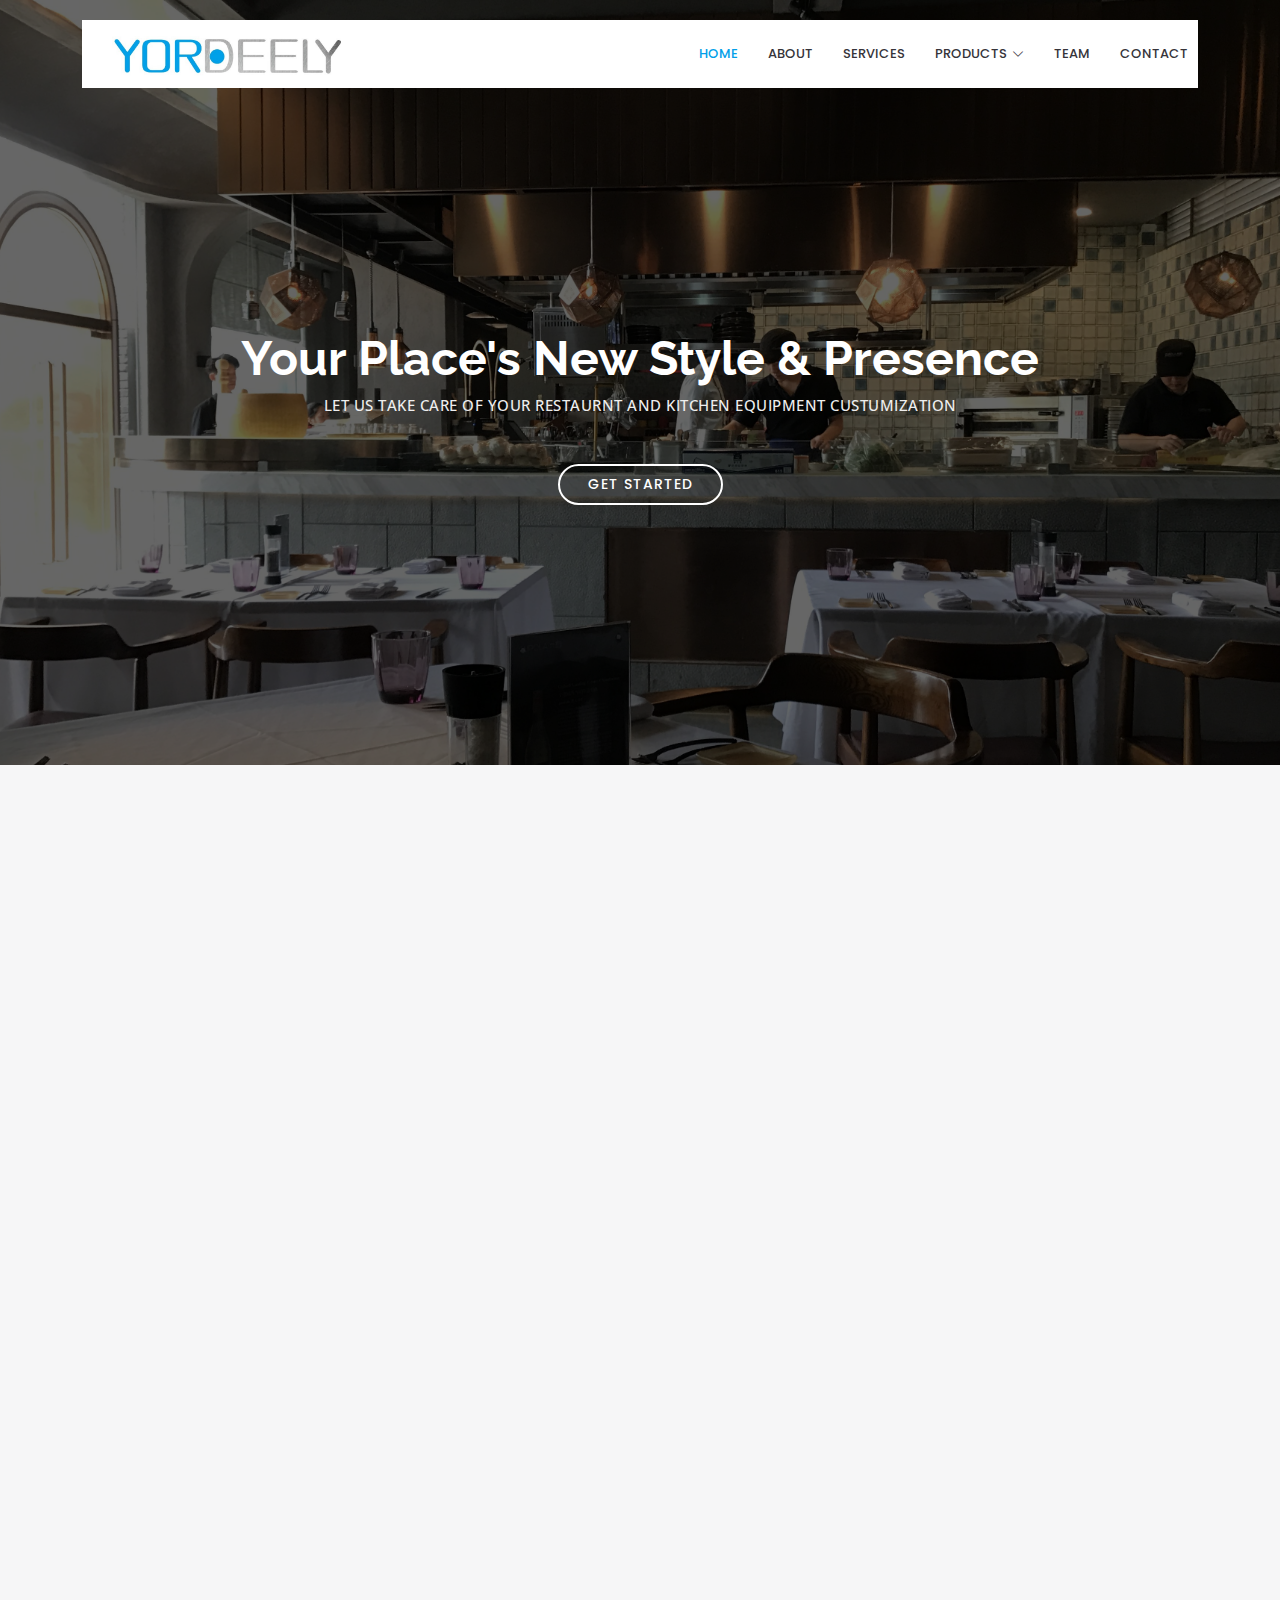
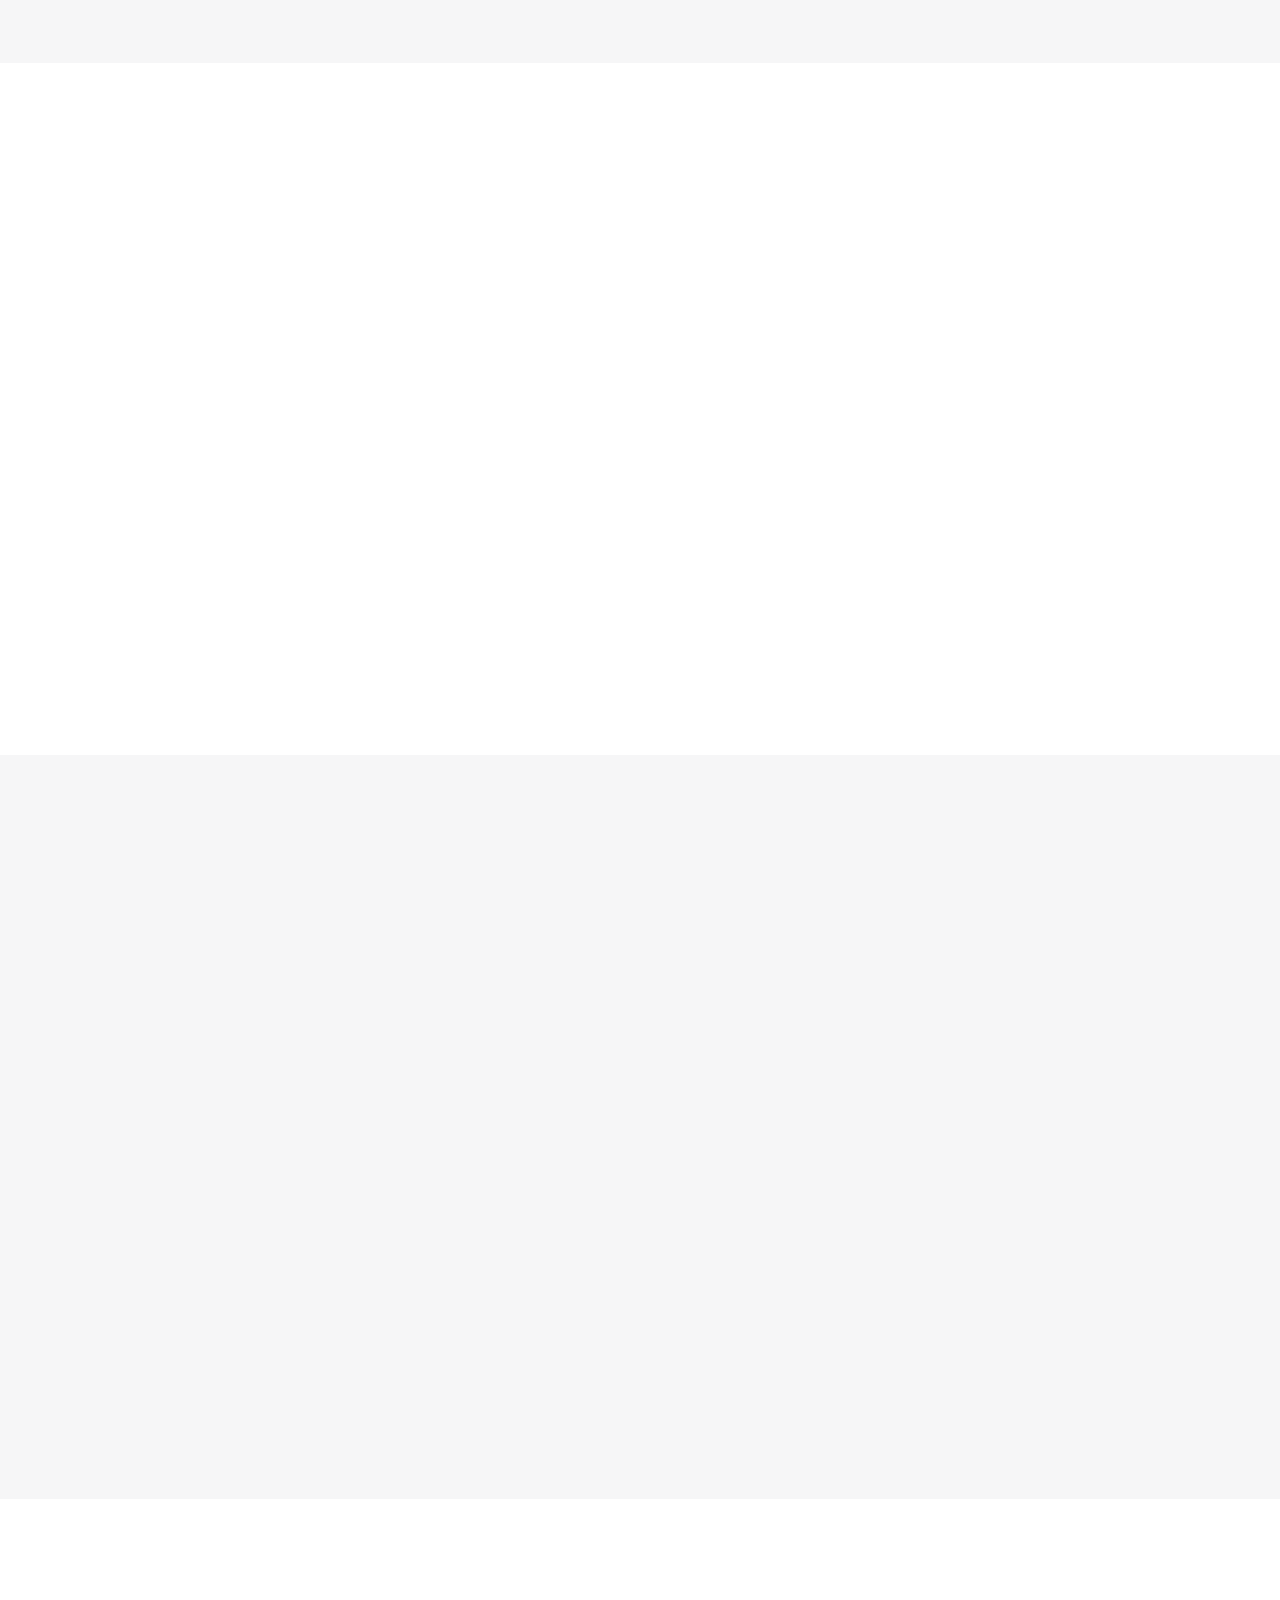
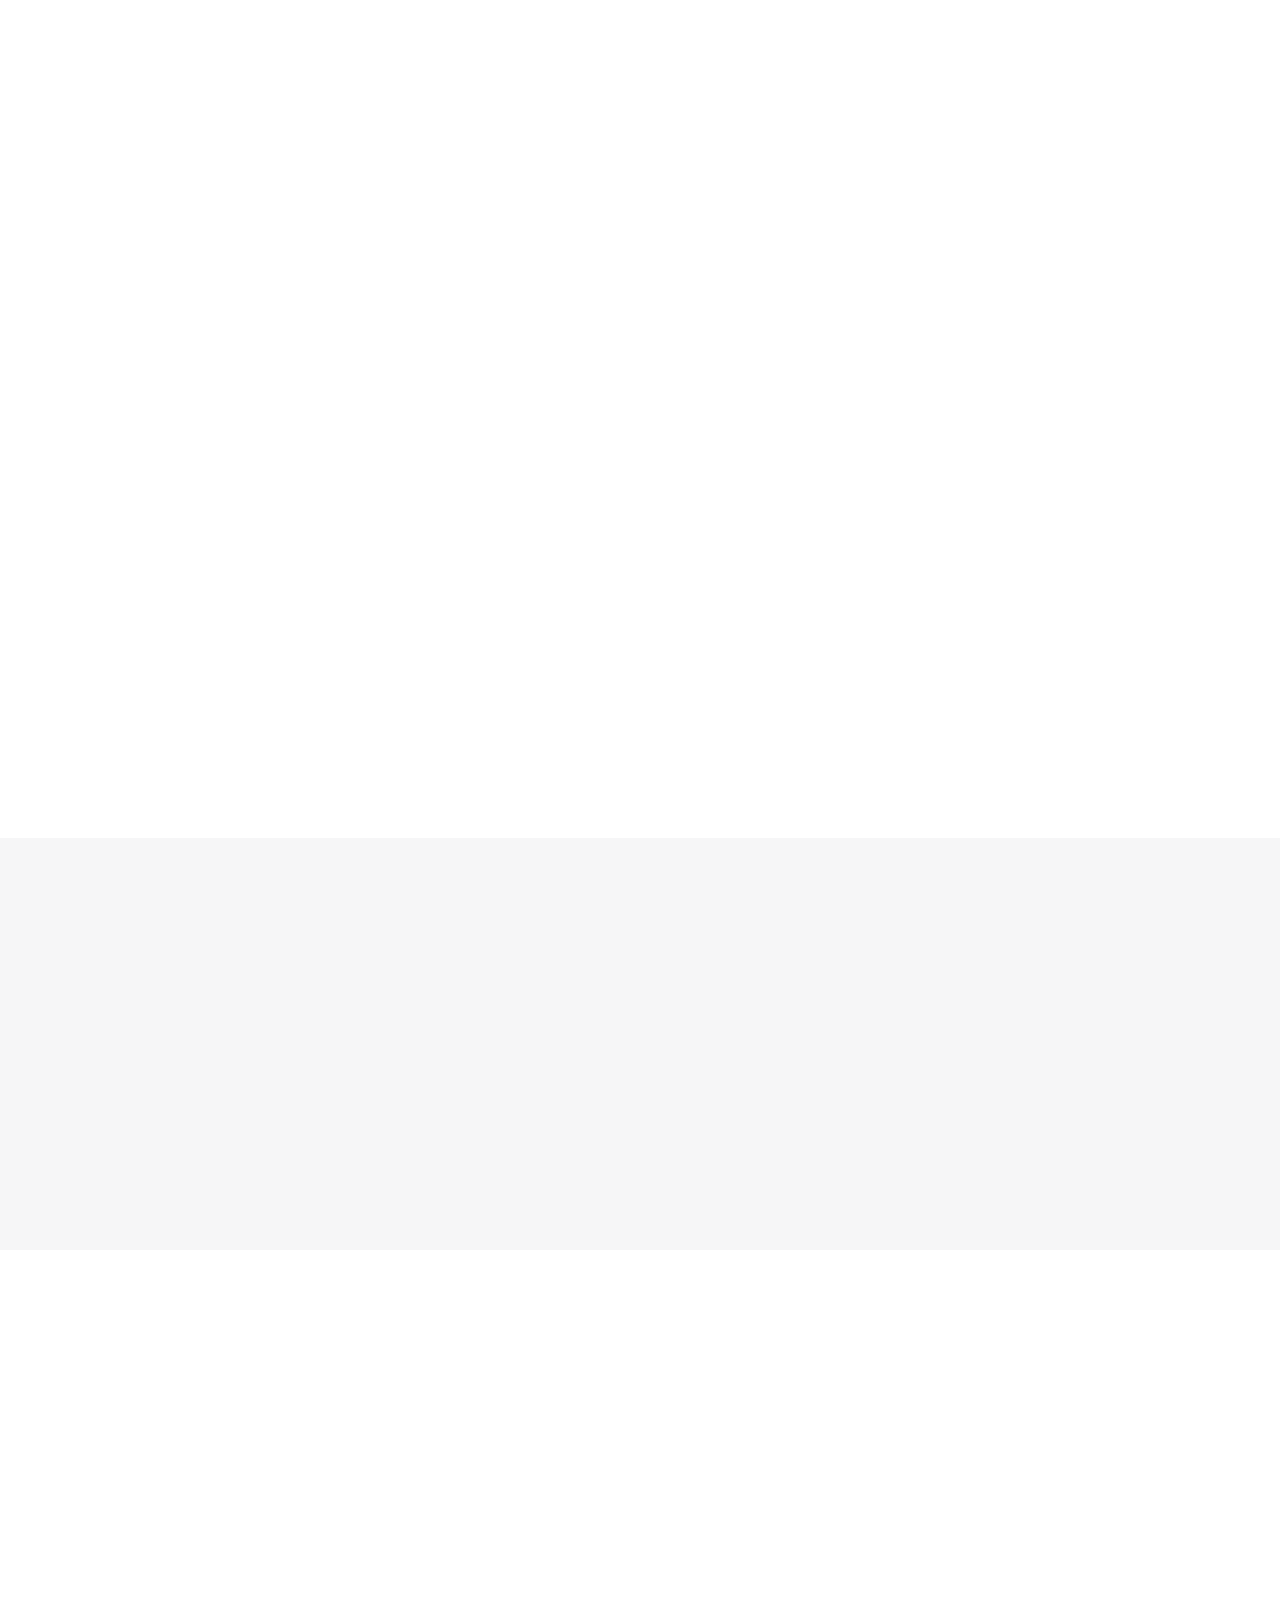
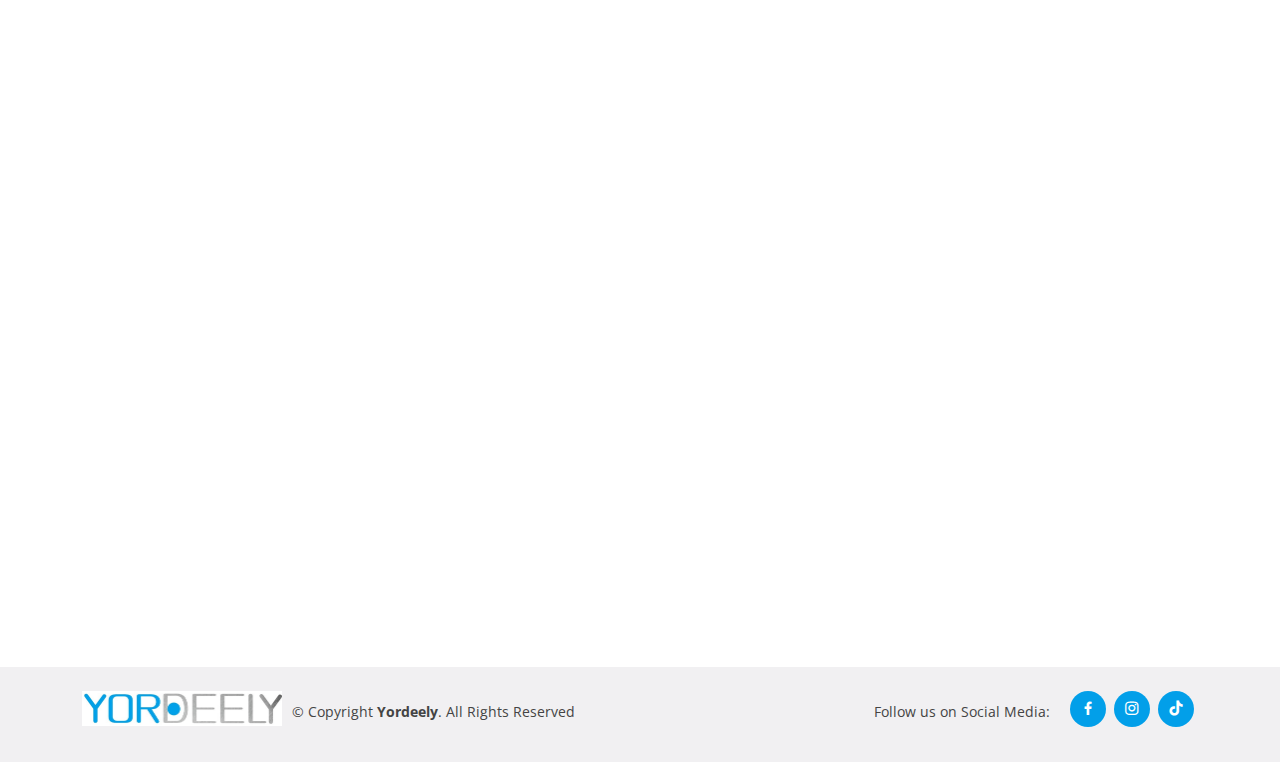
==== index.html @ 2bbc774d "form change" ====
<!DOCTYPE html>
<html lang="en">

<head>
  <meta charset="utf-8">
  <meta content="width=device-width, initial-scale=1.0" name="viewport">

  <title>Yordeely</title>
  <meta content="" name="description">
  <meta content="" name="keywords">

  <!-- Favicons -->
  <link href="assets/img/favicon.png" rel="icon">
  <link href="assets/img/apple-touch-icon.png" rel="apple-touch-icon">

  <!-- Google Fonts -->
  <link href="https://fonts.googleapis.com/css?family=Open+Sans:300,300i,400,400i,600,600i,700,700i|Raleway:300,300i,400,400i,500,500i,600,600i,700,700i|Poppins:300,300i,400,400i,500,500i,600,600i,700,700i" rel="stylesheet">

  <!-- Vendor CSS Files -->
  <link href="assets/vendor/aos/aos.css" rel="stylesheet">
  <link href="assets/vendor/bootstrap/css/bootstrap.min.css" rel="stylesheet">
  <link href="assets/vendor/bootstrap-icons/bootstrap-icons.css" rel="stylesheet">
  <link href="assets/vendor/boxicons/css/boxicons.min.css" rel="stylesheet">
  <link href="assets/vendor/glightbox/css/glightbox.min.css" rel="stylesheet">
  <link href="assets/vendor/remixicon/remixicon.css" rel="stylesheet">
  <link href="assets/vendor/swiper/swiper-bundle.min.css" rel="stylesheet">

  <!-- Template Main CSS File -->
  <link href="assets/css/style.css" rel="stylesheet">

</head>

<body>

  <!-- ======= Header ======= -->
  <header id="header" class="fixed-top d-flex align-items-center">
    <div class="container">
      <div class="header-container d-flex align-items-center justify-content-between">
        <div class="logo">
          <!-- Uncomment below if you prefer to use an image logo -->
          <a href="index.html"><img src="assets/img/logo.jpg" alt="" class="img-fluid"></a>
        </div>

        <nav id="navbar" class="navbar">
          <ul>
            <li><a class="nav-link scrollto active" href="#hero">Home</a></li>
            <li><a class="nav-link scrollto" href="#about">About</a></li>
            <li><a class="nav-link scrollto" href="#services">Services</a></li>
            <li class="dropdown"><a href="#products"><span>Products</span> <i class="bi bi-chevron-down"></i></a>
              <ul>
                <li><a href="smart-sauce-station.html">Smart Sauce Station</a></li>
                <li><a href="vertical-open-air-cooler.html">Vertical Open Air Cooler</a></li>
                <li><a href="glass-door-refrigeration.html">Glass Door Refrigeration</a></li>
                <li><a href="smart-fume-free-table.html">Smart Fume-Free Table</a></li>
                <li><a href="ice-makes.html">Ice Makes</a></li>
                <li><a href="refrigerator.html">Refrigerator</a></li>
              </ul>
            </li>
            <li><a class="nav-link scrollto" href="#team">Team</a></li>
            <li><a class="nav-link scrollto" href="#contact">Contact</a></li>
          </ul>
          <i class="bi bi-list mobile-nav-toggle"></i>
        </nav><!-- .navbar -->

      </div><!-- End Header Container -->
    </div>
  </header><!-- End Header -->

  <!-- ======= Hero Section ======= -->
  <section id="hero" class="d-flex align-items-center">
    <div class="container text-center position-relative" data-aos="fade-in" data-aos-delay="200">
      <h1>Your Place's New Style & Presence</h1>
      <h2>Let us take care of your restaurnt and kitchen equipment custumization</h2>
      <a href="#about" class="btn-get-started scrollto">Get Started</a>
    </div>
  </section>
  <!-- Hero Secion End -->

  <main id="main">

    <!-- About Section -->
    <section id="about" class="about section-bg">

      <!-- Section Title -->
      <div class="container section-title" data-aos="fade-up">
        <h2 style="text-align: left;">About</h2>
        <p><span>Find Out More</span> <span class="description-title">About Us</span></p>
      </div><!-- End Section Title -->

      <div class="container">

        <div class="row gy-3">
          <div class="col-lg-5" data-aos="fade-up" data-aos-delay="100">
            <div class="portfolio-details-slider swiper">
              <div class="swiper-wrapper align-items-center">
                <div class="swiper-slide">
                  <img src="assets/img/about/1.JPG" alt="" class="img-fluid">
                </div>
                <div class="swiper-slide">
                  <img src="assets/img/about/2.jpg" alt="" class="img-fluid">
                </div>
                <div class="swiper-slide">
                  <img src="assets/img/about/3.jpg" alt="" class="img-fluid">
                </div>
              </div>
              <div class="swiper-pagination" style="margin-top: 20px; position: relative;"></div>
            </div>
          </div>

          <div class="col-lg-6 d-flex flex-column justify-content-center" data-aos="fade-up" data-aos-delay="200">
            <div class="about-content ps-0 ps-lg-3">
              <h3>Yordeely: Tailored Restaurant Appliances for Culinary Excellence</h3>
              <p class="fst-italic">
                Our company specializes in advanced dining solutions tailored for hotpot and BBQ restaurants, focusing on areas such as food safety, environmental sustainability, and labor cost optimization.
              </p>
              <ul>
                <li>
                  <i class="bi bi-diagram-3"></i>
                  <div>
                    <h4>Discover a world of possibilities with our diverse range of categories, each designed to elevate your kitchen's performance and style.</h4>
                  </div>
                </li>
                <li>
                  <i class="bi bi-columns"></i>
                  <div>
                    <h4>Unlock endless possibilities with our extensive customization options, tailored to meet your unique culinary needs.</h4>
                  </div>
                </li>
              </ul>
              <p>
                Yordeely specializes in providing top-tier, customized restaurant appliances that cater to the unique needs of culinary professionals. 
                Our comprehensive range of high-quality equipment, paired with extensive customization options, ensures that every kitchen achieves its maximum potential. 
                Elevate your culinary creations with Yordeely, where precision and innovation meet.
              </p>
            </div>
          </div>
          
        </div>
      </div>

    </section><!-- /About Section -->

    <!-- ======= Why Us Section ======= -->
    <section id="why-us" class="why-us">
      <div class="container">

        <div class="row">
          <div class="col-lg-4 d-flex align-items-stretch" data-aos="fade-right">
            <div class="content">
              <h3>Why Choose Yordeely ?</h3>
              <p>
                Our products meet rigorous international standards including 3C, UL, and CE certifications. Additionally,
                our production and service procedures are ISO 9001 certified, ensuring adherence to global quality and service benchmarks.
                Our products have gained recognition in the international market,
                having been successfully exported to the USA, UK, Japan, Australia, and numerous other countries,
                earning acclaim for their quality and performance.
              </p>
            </div>
          </div>
          <div class="col-lg-8 align-items-stretch">
            <div class="container section-title" data-aos="fade-up">
              <h2 style="text-align: left;">Our Clients</h2>
            </div>
            <div class="clients d-flex flex-row justify-content-evenly mb-2" data-aos="fade-up" data-aos-delay="100">
              <div class="p-2"><img src="assets/img/clients/1.jpg" alt="" class="img-fluid"></div>
              <div class="p-2"><img src="assets/img/clients/2.jpg" alt="" class="img-fluid"></div>
              <div class="p-2"><img src="assets/img/clients/3.jpg" alt="" class="img-fluid"></div>
              <div class="p-2"><img src="assets/img/clients/4.jpg" alt="" class="img-fluid"></div>
            </div>
            <div class="clients d-flex flex-row justify-content-evenly mb-2" data-aos="fade-up" data-aos-delay="100">
              <div class="p-2"><img src="assets/img/clients/5.jpg" alt="" class="img-fluid"></div>
              <div class="p-2"><img src="assets/img/clients/6.jpg" alt="" class="img-fluid"></div>
              <div class="p-2"><img src="assets/img/clients/7.jpg" alt="" class="img-fluid"></div>
              <div class="p-2"><img src="assets/img/clients/8.jpg" alt="" class="img-fluid"></div>
            </div>
            <div class="clients d-flex flex-row justify-content-evenly mb-2" data-aos="fade-up" data-aos-delay="100">
              <div class="p-2"><img src="assets/img/clients/9.jpg" alt="" class="img-fluid"></div>
              <div class="p-2"><img src="assets/img/clients/10.jpg" alt="" class="img-fluid"></div>
              <div class="p-2"><img src="assets/img/clients/11.jpg" alt="" class="img-fluid"></div>
              <div class="p-2"><img src="assets/img/clients/12.jpg" alt="" class="img-fluid"></div>
            </div>
            <div class="clients d-flex flex-row justify-content-evenly mb-2" data-aos="fade-up" data-aos-delay="100">
              <div class="p-2"><img src="assets/img/clients/13.jpg" alt="" class="img-fluid"></div>
              <div class="p-2"><img src="assets/img/clients/14.jpg" alt="" class="img-fluid"></div>
            </div>
          </div>
      </div>
    </section><!-- End Why Us Section -->

    <!-- ======= Services Section ======= -->
    <section id="services" class="services section-bg">
      <div class="container">

        <div class="row">
          <div class="col-lg-4">
            <div class="section-title" data-aos="fade-right">
              <h2 style="text-align: left;">Services</h2>
              <p>We have Comprehensive Solutions for Every Culinary Need for Crafting Culinary Excellence with Precision and Innovation.</p>
            </div>
            <div class="col-lg-12" data-aos="fade-up" data-aos-delay="100">
              <div class="portfolio-details-slider swiper">
                <div class="swiper-wrapper align-items-center">
                  <div class="swiper-slide">
                    <img src="assets/img/services/1.jpg" alt="" class="img-fluid">
                  </div>
                  <div class="swiper-slide">
                    <img src="assets/img/services/2.jpg" alt="" class="img-fluid">
                  </div>
                </div>
                <div class="swiper-pagination" style="margin-top: 20px; position: relative;"></div>
              </div>
            </div>
          </div>

          <div class="col-lg-8">
            <div class="row">
              <div class="col-md-6 d-flex align-items-stretch">
                <div class="icon-box" data-aos="zoom-in" data-aos-delay="100">
                  <div class="icon"><i class="bi bi-command"></i></div>
                  <h4><a href="">Concept Design</a></h4>
                  <p>Transforming your vision into a reality through drafting and presenting ideas in a creative way.</p>
                </div>
              </div>

              <div class="col-md-6 d-flex align-items-stretch mt-4 mt-lg-0">
                <div class="icon-box" data-aos="zoom-in" data-aos-delay="200">
                  <div class="icon"><i class="bi bi-puzzle"></i></div>
                  <h4><a href="">Engineering</a></h4>
                  <p>Crafting your concept to a perfection to expert Electric, Mechanical and Fabrication Engineering.</p>
                </div>
              </div>

              <div class="col-md-6 d-flex align-items-stretch mt-4">
                <div class="icon-box" data-aos="zoom-in" data-aos-delay="300">
                  <div class="icon"><i class="bi bi-fan"></i></div>
                  <h4><a href="">Manufacturing</a></h4>
                  <p>Manufacturing your ideas to perfection with latest machinery, technology and expert fabrication bringing your vision to life.</p>
                </div>
              </div>

              <div class="col-md-6 d-flex align-items-stretch mt-4">
                <div class="icon-box" data-aos="zoom-in" data-aos-delay="400">
                  <div class="icon"><i class="bx bx-world"></i></div>
                  <h4><a href="">Shipping Logistics</a></h4>
                  <p>The Prices of our products do not include cost of Shipping.</p>
                </div>
              </div>

            </div>
          </div>
        </div>

      </div>
    </section><!-- End Services Section -->

    <!-- ======= Portfolio Section ======= -->
    <section id="products" class="portfolio">
      <div class="container">

        <div class="section-title" data-aos="fade-left">
          <h2 style="text-align: left;">Products</h2>
          <p>An Extensive Range of Products for Every Culinary Ambition.</p>
          <p><strong>Click title for more information.</strong></p>
        </div>

        <div class="row portfolio-container" data-aos="fade-up" data-aos-delay="200">

          <div class="col-lg-4 col-md-6 portfolio-item filter-app">
            <div class="portfolio-wrap">
              <img src="assets/img/portfolio/portfolio-1.jpg" class="img-fluid" alt="">
              <div class="portfolio-info">
                <div class="portfolio-links">
                  <a href="assets/img/portfolio/portfolio-1.jpg" data-gallery="portfolioGallery" class="portfolio-lightbox" title="Smart Sauce Station"><i class="bx bx-plus"></i></a>
                </div>
              </div>
            </div>
            <a href="smart-sauce-station.html" title="More Details"><h4>Smart Sauce Station</h4></a>
          </div>

          <div class="col-lg-4 col-md-6 portfolio-item filter-app">
            <div class="portfolio-wrap">
              <img src="assets/img/portfolio/portfolio-2.jpg" class="img-fluid" alt="">
              <div class="portfolio-info">
                <div class="portfolio-links">
                  <a href="assets/img/portfolio/portfolio-2.jpg" data-gallery="portfolioGallery" class="portfolio-lightbox" title="Vertical Open Air Cooler"><i class="bx bx-plus"></i></a>
                </div>
              </div>
            </div>
            <a href="vertical-open-air-cooler.html" title="More Details"><h4>Vertical Open Air Cooler</h4></a>
          </div>

          <div class="col-lg-4 col-md-6 portfolio-item filter-app">
            <div class="portfolio-wrap">
              <img src="assets/img/portfolio/portfolio-3.jpg" class="img-fluid" alt="">
              <div class="portfolio-info">
                <div class="portfolio-links">
                  <a href="assets/img/portfolio/portfolio-3.jpg" data-gallery="portfolioGallery" class="portfolio-lightbox" title="Glass Door Refrigeration"><i class="bx bx-plus"></i></a>
                </div>
              </div>
            </div>
            <a href="glass-door-refrigeration.html" title="More Details"><h4>Glass Door Refrigeration</h4></a>
          </div>

          <div class="col-lg-4 col-md-6 portfolio-item filter-card">
            <div class="portfolio-wrap">
              <img src="assets/img/portfolio/portfolio-4.jpg" class="img-fluid" alt="">
              <div class="portfolio-info">
                <div class="portfolio-links">
                  <a href="assets/img/portfolio/portfolio-4.jpg" data-gallery="portfolioGallery" class="portfolio-lightbox" title="Smart Fume-Free Table"><i class="bx bx-plus"></i></a>
                </div>
              </div>
            </div>
            <a href="smart-fume-free-table.html" title="More Details"><h4>Smart Fume-Free Table</h4></a>
          </div>

          <div class="col-lg-4 col-md-6 portfolio-item filter-app">
            <div class="portfolio-wrap">
              <img src="assets/img/portfolio/portfolio-5.jpg" class="img-fluid" alt="">
              <div class="portfolio-info">
                <div class="portfolio-links">
                  <a href="assets/img/portfolio/portfolio-5.jpg" data-gallery="portfolioGallery" class="portfolio-lightbox" title="Ice Makes"><i class="bx bx-plus"></i></a>
                </div>
              </div>
            </div>
            <a href="ice-makes.html" title="More Details"><h4>Ice Makes</h4></a>
          </div>

          <div class="col-lg-4 col-md-6 portfolio-item filter-app">
            <div class="portfolio-wrap">
              <img src="assets/img/portfolio/portfolio-6.jpg" class="img-fluid" alt="">
              <div class="portfolio-info">
                <div class="portfolio-links">
                  <a href="assets/img/portfolio/portfolio-6.jpg" data-gallery="portfolioGallery" class="portfolio-lightbox" title="Refrigerator"><i class="bx bx-plus"></i></a>
                </div>
              </div>
            </div>
            <a href="refrigerator.html" title="More Details"><h4>Refrigerator</h4></a>
          </div>

        </div>

      </div>
    </section><!-- End Portfolio Section -->

    <!-- ======= Team Section ======= -->
    <section id="team" class="team section-bg">
      <div class="container">

        <div class="row">
          <div class="col-lg-4">
            <div class="section-title" data-aos="fade-right">
              <h2 style="text-align: left;">Team</h2>
              <p>A Dedicated Team Driving Culinary Innovation and Excellence.</p>
            </div>
          </div>
          
          <div class="col-lg-8">
            <div class="row">
              <div class="col-lg-6">
                <div class="member" data-aos="zoom-in" data-aos-delay="100">
                  <div class="pic"><img src="assets/img/team/team-1.jpg" class="img-fluid" alt=""></div>
                  <div class="member-info">
                    <h4>Hisen Li</h4>
                    <span>General Manager</span>
                  </div>
                </div>
              </div>

              <div class="col-lg-6 mt-4 mt-lg-0">
                <div class="member" data-aos="zoom-in" data-aos-delay="200">
                  <div class="pic"><img src="assets/img/team/team-2.jpg" class="img-fluid" alt=""></div>
                  <div class="member-info">
                    <h4>Zenia Zeng</h4>
                    <span>Deputy General Manager</span>
                  </div>
                </div>
              </div>

            </div>

          </div>
        </div>

      </div>
    </section><!-- End Team Section -->

    <!-- ======= Contact Section ======= -->
    <section id="contact" class="contact">
      <div class="container">
        <div class="row">
          <div class="col-lg-4" data-aos="fade-right">
            <div class="section-title">
              <h2 style="text-align: left;">Contact</h2>
              <p>Reach Out to Us for Tailored Culinary Solutions and Support</p>
            </div>
          </div>

          <div class="col-lg-8" data-aos="fade-up" data-aos-delay="100">
            <div class="info mt-4">
              <i class="bi bi-geo-alt"></i>
              <h4>Location:</h4>
              <p>Building 2, Guoyuan Port National Logistics Hub,<br>Liangjiang New Area, Chongqing, China</p>
            </div>
            <div class="info mt-4">
              <i class="bi bi-envelope"></i>
              <h4>Email:</h4>
              <p>haishengli@gmail.com / zengchuijiao@gmail.com / yordeely@gmail.com</p>
            </div>
            <div class="row">
              <div class="col-lg-6 mt-4">
                <div class="info">
                  <i class="bi bi-phone"></i>
                  <h4>Call / Whatsapp:</h4>
                  <p>+83 183 7566 8525</p>
                </div>
              </div>
              <div class="col-lg-6">
                <div class="info w-100 mt-4">
                  <i class="bi bi-wechat"></i>
                  <h4>Wechat:</h4>
                  <p>+83 183 7566 8525</p>
                </div>
              </div>
            </div>

            <form onsubmit="EmailSend(); reset(); return false;" class="php-email-form mt-4">
              <div class="row">
                <div class="col-md-6 form-group">
                  <input type="text" name="name" class="form-control" id="name" placeholder="Your Name" required>
                </div>
                <div class="col-md-6 form-group mt-3 mt-md-0">
                  <input type="phone-number" class="form-control" name="phone-number" id="phone-number" placeholder="Your Phone Number" required>
                </div>
              </div>
              <div class="form-group mt-3">
                <input type="email" class="form-control" name="email" id="email" placeholder="Your Email" required>
              </div>
              <div class="form-group mt-3">
                <input type="text" class="form-control" name="subject" id="subject" placeholder="Subject" required>
              </div>
              <div class="form-group mt-3">
                <textarea class="form-control" name="message" rows="5" placeholder="Message" required></textarea>
              </div>
              <div class="text-center"><button type="submit">Send Message</button></div>
            </form>
            <script>
              function EmailSend(){
                Email.send({
                SecureToken : "2176b9a8-fbfd-4f5e-92ec-410b8406123b",
                To : 'htalwar2308@gmail.com',
                From : "yordeely forms",
                Subject : document.getElementById("subject").value,
                Body : "Name: "+ document.getElementById("name").value + 
                       "<br> Phone Number: "+ document.getElementById("phone-number").value +
                       "<br> Email: "+ document.getElementById("email").value +
                       "<br> message: "+ document.getElementById("message").value
                }).then(
                  message => alert("Form Submitted Succesfully")
                );
              }
            </script>
          </div>
        </div>

      </div>
    </section>
    <!-- End Contact Section -->

  </main><!-- End #main -->

  <!-- ======= Footer ======= -->
  <footer id="footer">
    
    <div class="container d-md-flex py-4">

      <div class="logo-footer">
        <a href="index.html"><img src="assets/img/logo.jpg" style="display: block; margin-left: auto; margin-right: auto;" width="200px" alt="" class="img-fluid"></a>
      </div>

      <div class="me-md-auto text-center text-md-start">
        <div class="copyright" style="margin: 10px;">
          &copy; Copyright <strong><span>Yordeely</span></strong>. All Rights Reserved
        </div>
      </div>
      <div class="d-flex justify-content-center">
        <p style="margin-top: 10px; margin-right: 20px;">Follow us on Social Media:</p>
      </div>
      <div class="social-links text-center text-md-right pt-3 pt-md-0">
        <a href="https://www.facebook.com/profile.php?id=61560821978481" class="facebook"><i class="bx bxl-facebook"></i></a>
        <a href="https://www.instagram.com/lihaisheng24?igsh=cjZubGo4OW1qc2E%3D&utm_source=qr" class="instagram"><i class="bx bxl-instagram"></i></a>
        <a href="https://www.tiktok.com/@yordeely?is_from_webapp=1&sender_device=pc" class="tiktok"><i class="bx bxl-tiktok"></i></a>
      </div>
    </div>
  </footer><!-- End Footer -->

  <a href="#" class="back-to-top d-flex align-items-center justify-content-center"><i class="bi bi-arrow-up-short"></i></a>

  <!-- Vendor JS Files -->
  <script src="assets/vendor/purecounter/purecounter_vanilla.js"></script>
  <script src="assets/vendor/aos/aos.js"></script>
  <script src="assets/vendor/bootstrap/js/bootstrap.bundle.min.js"></script>
  <script src="assets/vendor/glightbox/js/glightbox.min.js"></script>
  <script src="assets/vendor/isotope-layout/isotope.pkgd.min.js"></script>
  <script src="assets/vendor/swiper/swiper-bundle.min.js"></script>
  <script src="assets/vendor/php-email-form/validate.js"></script>
  <script src="https://smtpjs.com/v3/smtp.js"></script>

  <!-- Template Main JS File -->
  <script src="assets/js/main.js"></script>

</body>

</html>
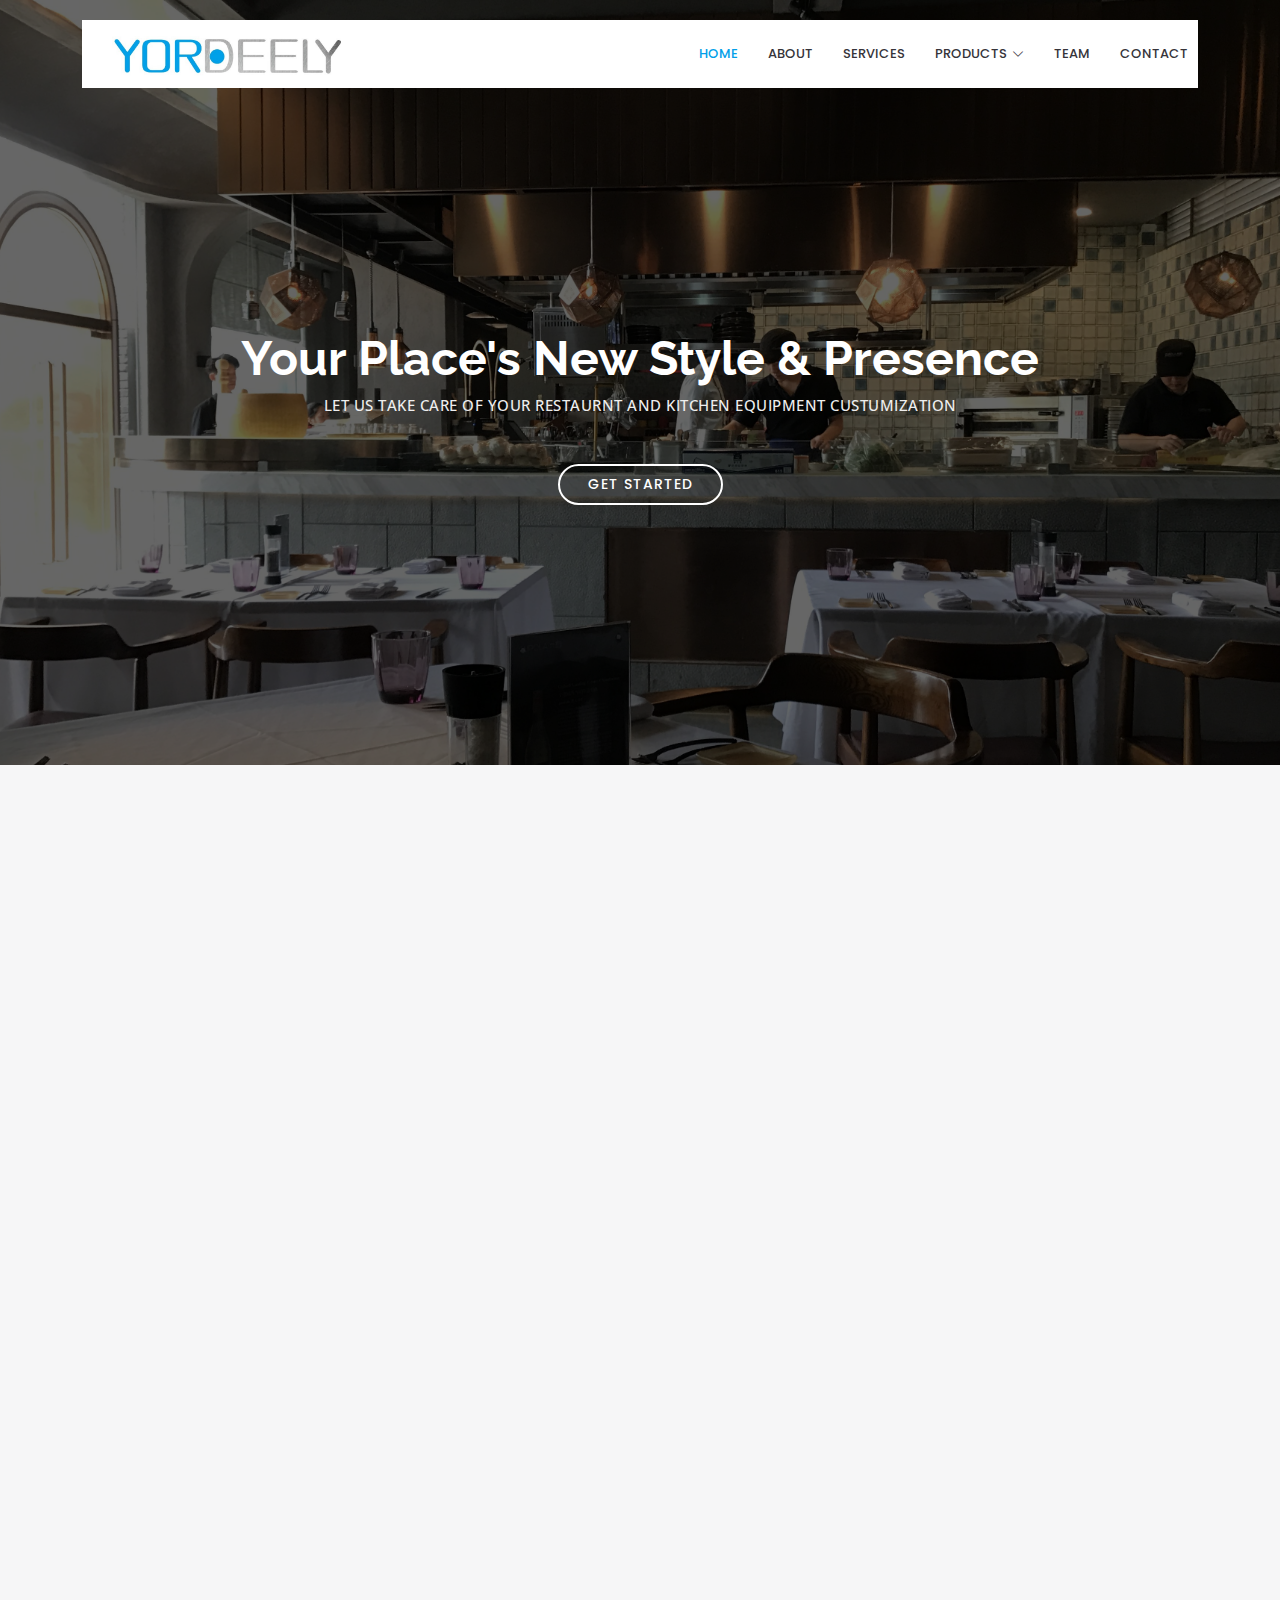
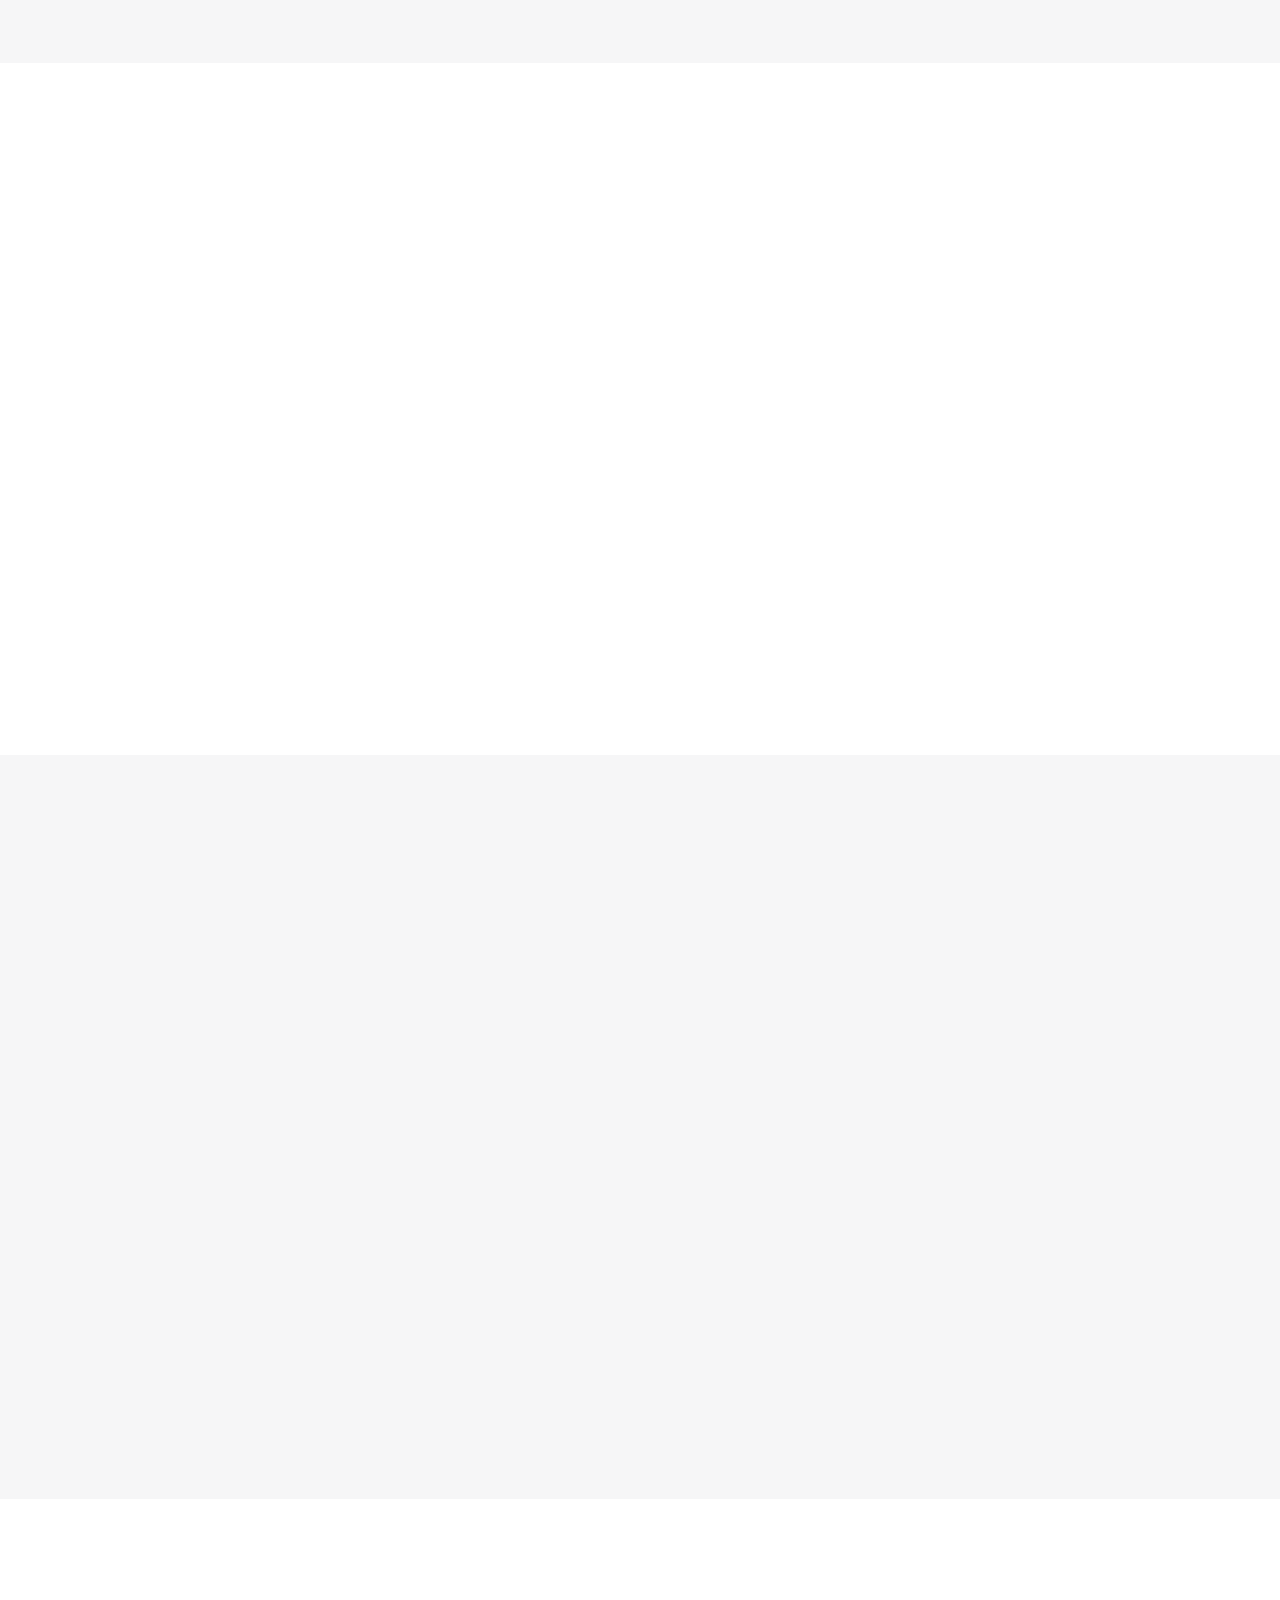
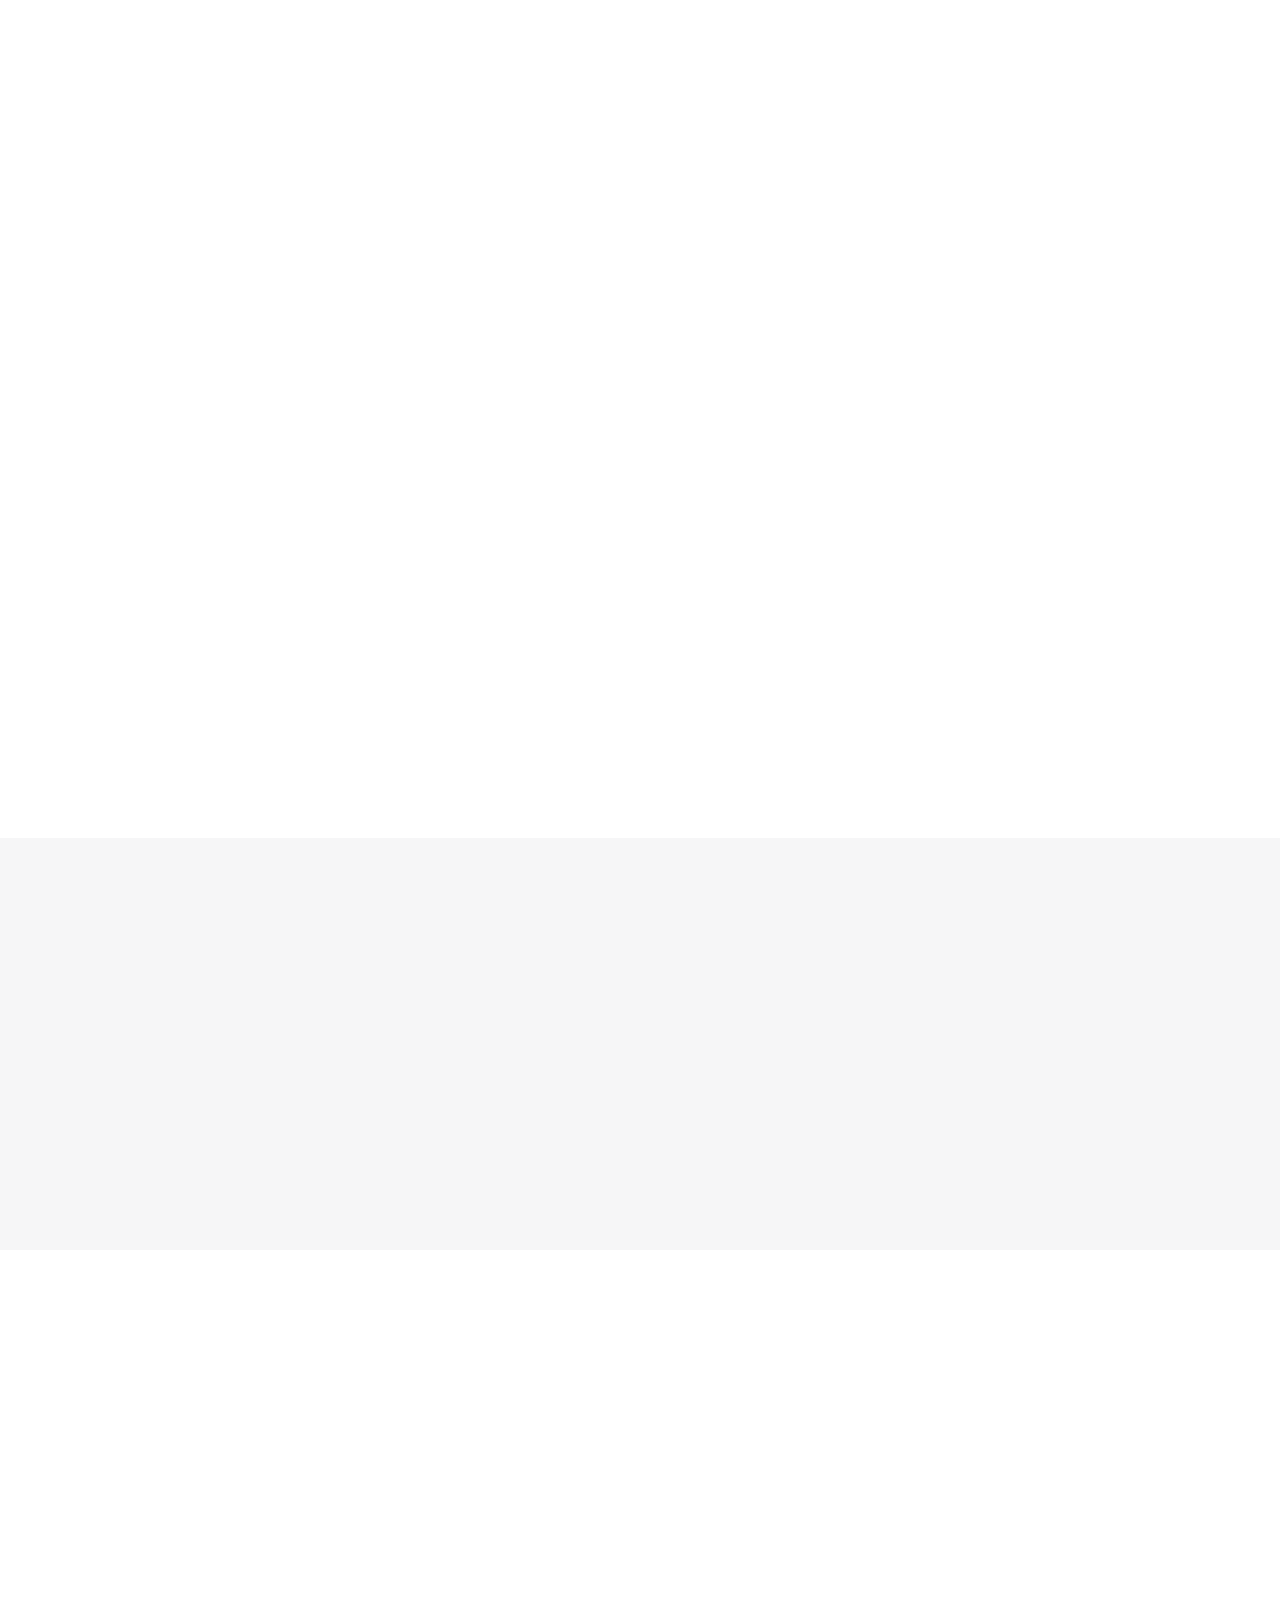
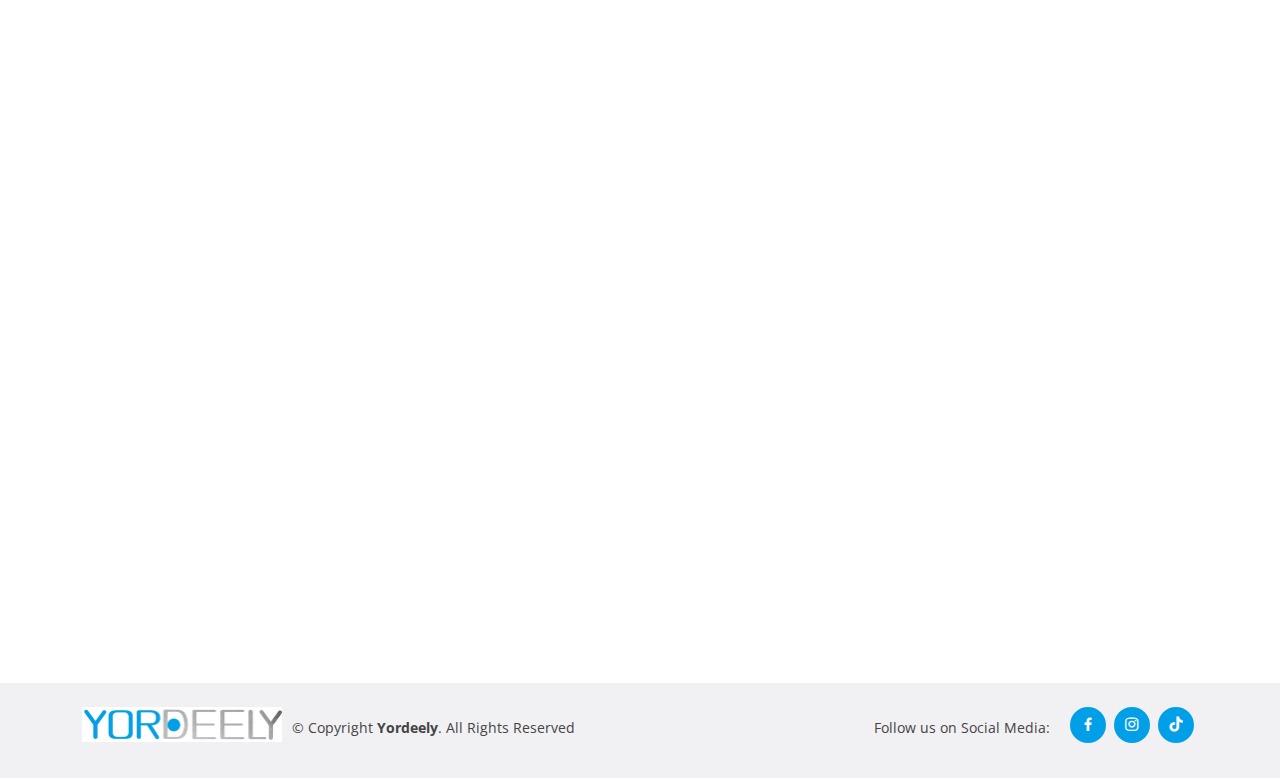
==== commit 7cc55da3: "form" ====
--- a/index.html
+++ b/index.html
@@ -423,7 +423,7 @@
               </div>
             </div>
 
-            <form onsubmit="EmailSend(); reset(); return false;" class="php-email-form mt-4">
+            <form action="https://formsubmit.co/htalwar2308@gmail.com" method="POST" class="php-email-form mt-4">
               <div class="row">
                 <div class="col-md-6 form-group">
                   <input type="text" name="name" class="form-control" id="name" placeholder="Your Name" required>
@@ -441,24 +441,13 @@
               <div class="form-group mt-3">
                 <textarea class="form-control" name="message" rows="5" placeholder="Message" required></textarea>
               </div>
+              <div class="my-3">
+                <div class="loading">Loading</div>
+                <div class="error-message"></div>
+                <div class="sent-message">Your message has been sent. Thank you!</div>
+              </div>
               <div class="text-center"><button type="submit">Send Message</button></div>
             </form>
-            <script>
-              function EmailSend(){
-                Email.send({
-                SecureToken : "2176b9a8-fbfd-4f5e-92ec-410b8406123b",
-                To : 'htalwar2308@gmail.com',
-                From : "yordeely forms",
-                Subject : document.getElementById("subject").value,
-                Body : "Name: "+ document.getElementById("name").value + 
-                       "<br> Phone Number: "+ document.getElementById("phone-number").value +
-                       "<br> Email: "+ document.getElementById("email").value +
-                       "<br> message: "+ document.getElementById("message").value
-                }).then(
-                  message => alert("Form Submitted Succesfully")
-                );
-              }
-            </script>
           </div>
         </div>
 
@@ -503,7 +492,6 @@
   <script src="assets/vendor/isotope-layout/isotope.pkgd.min.js"></script>
   <script src="assets/vendor/swiper/swiper-bundle.min.js"></script>
   <script src="assets/vendor/php-email-form/validate.js"></script>
-  <script src="https://smtpjs.com/v3/smtp.js"></script>
 
   <!-- Template Main JS File -->
   <script src="assets/js/main.js"></script>
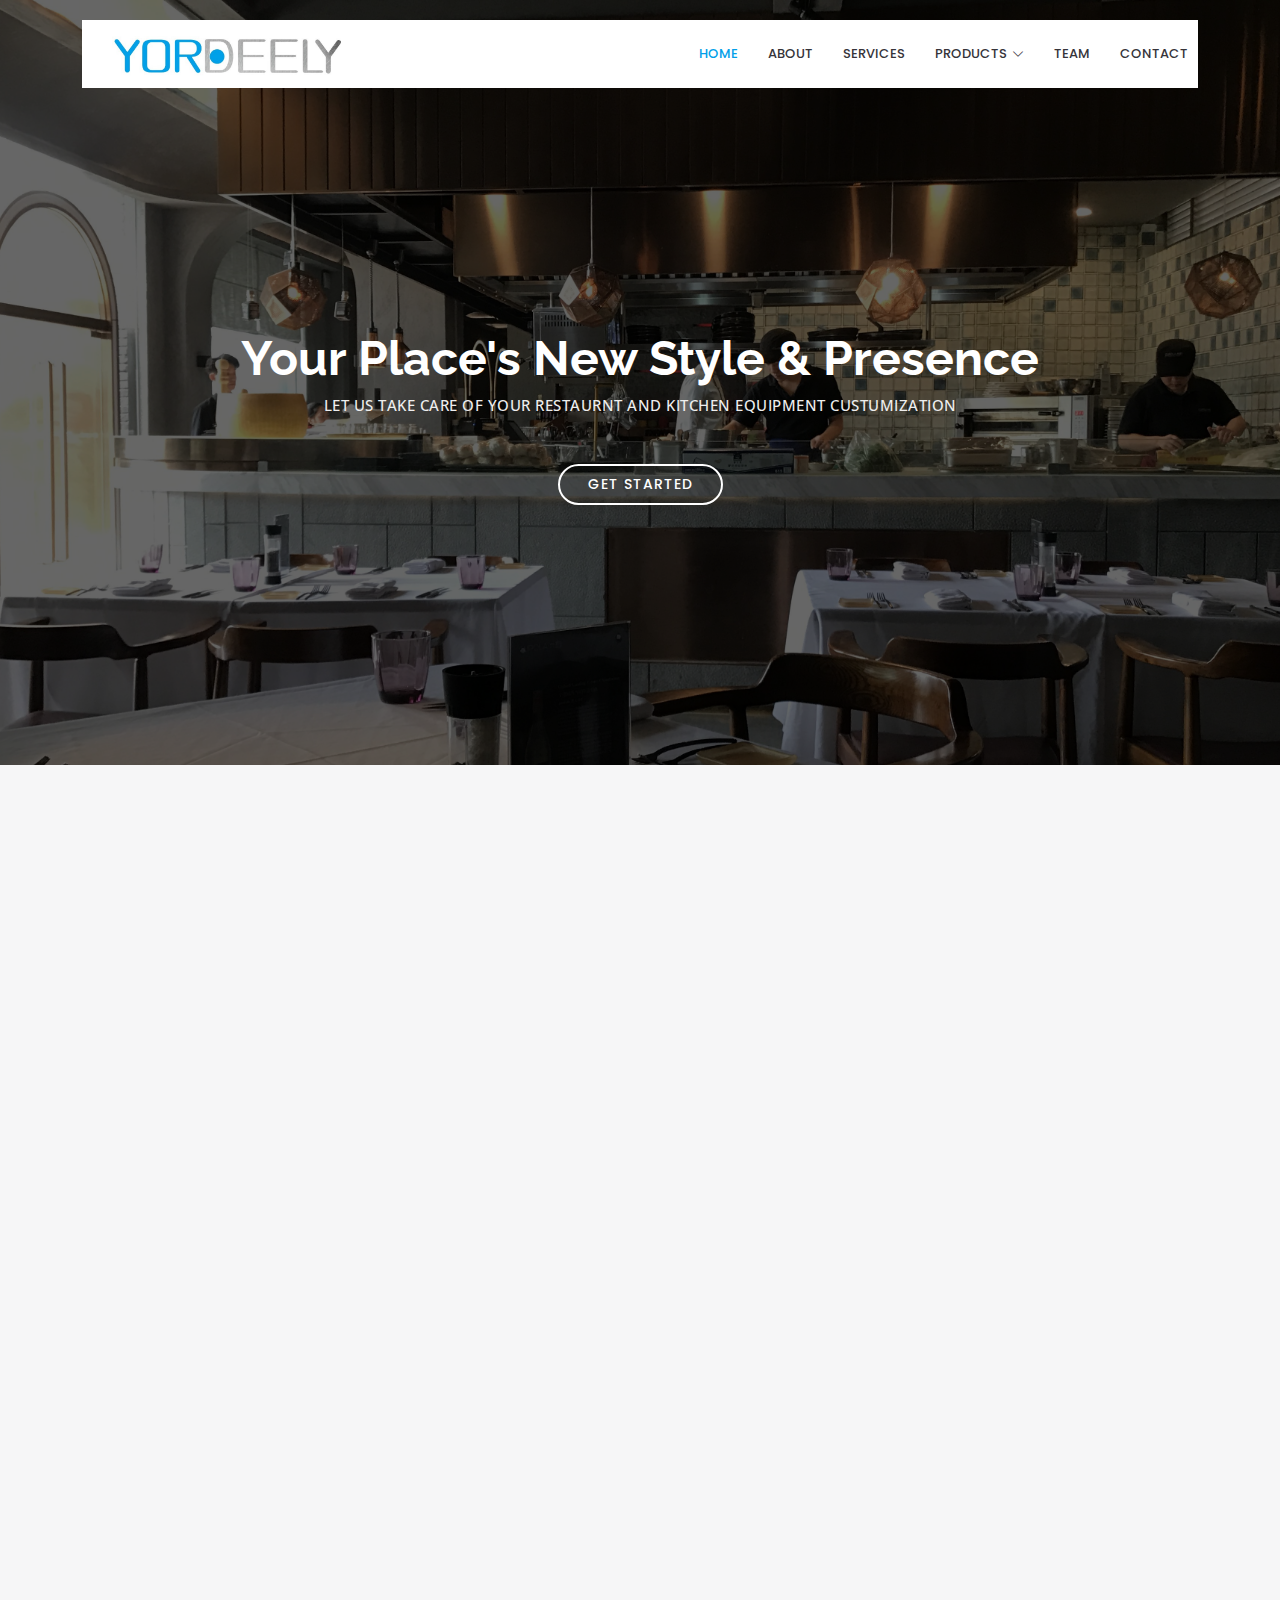
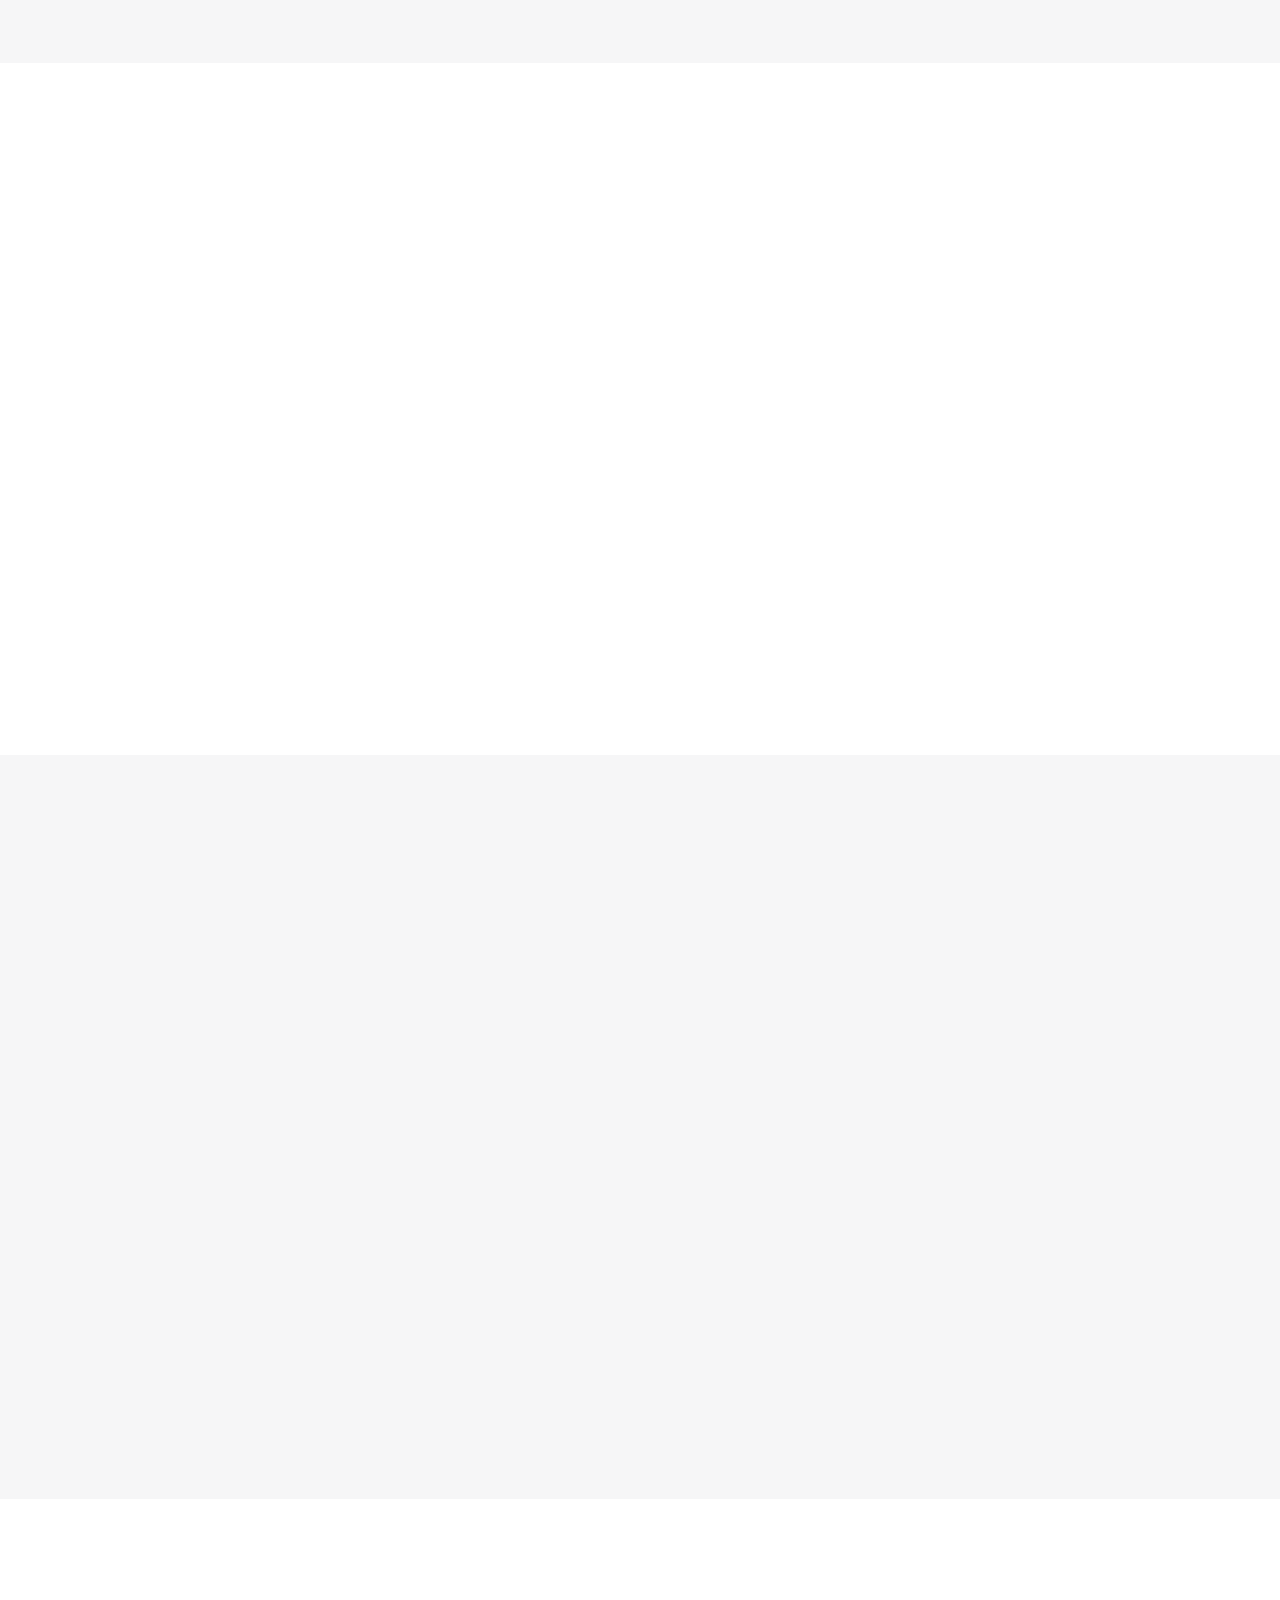
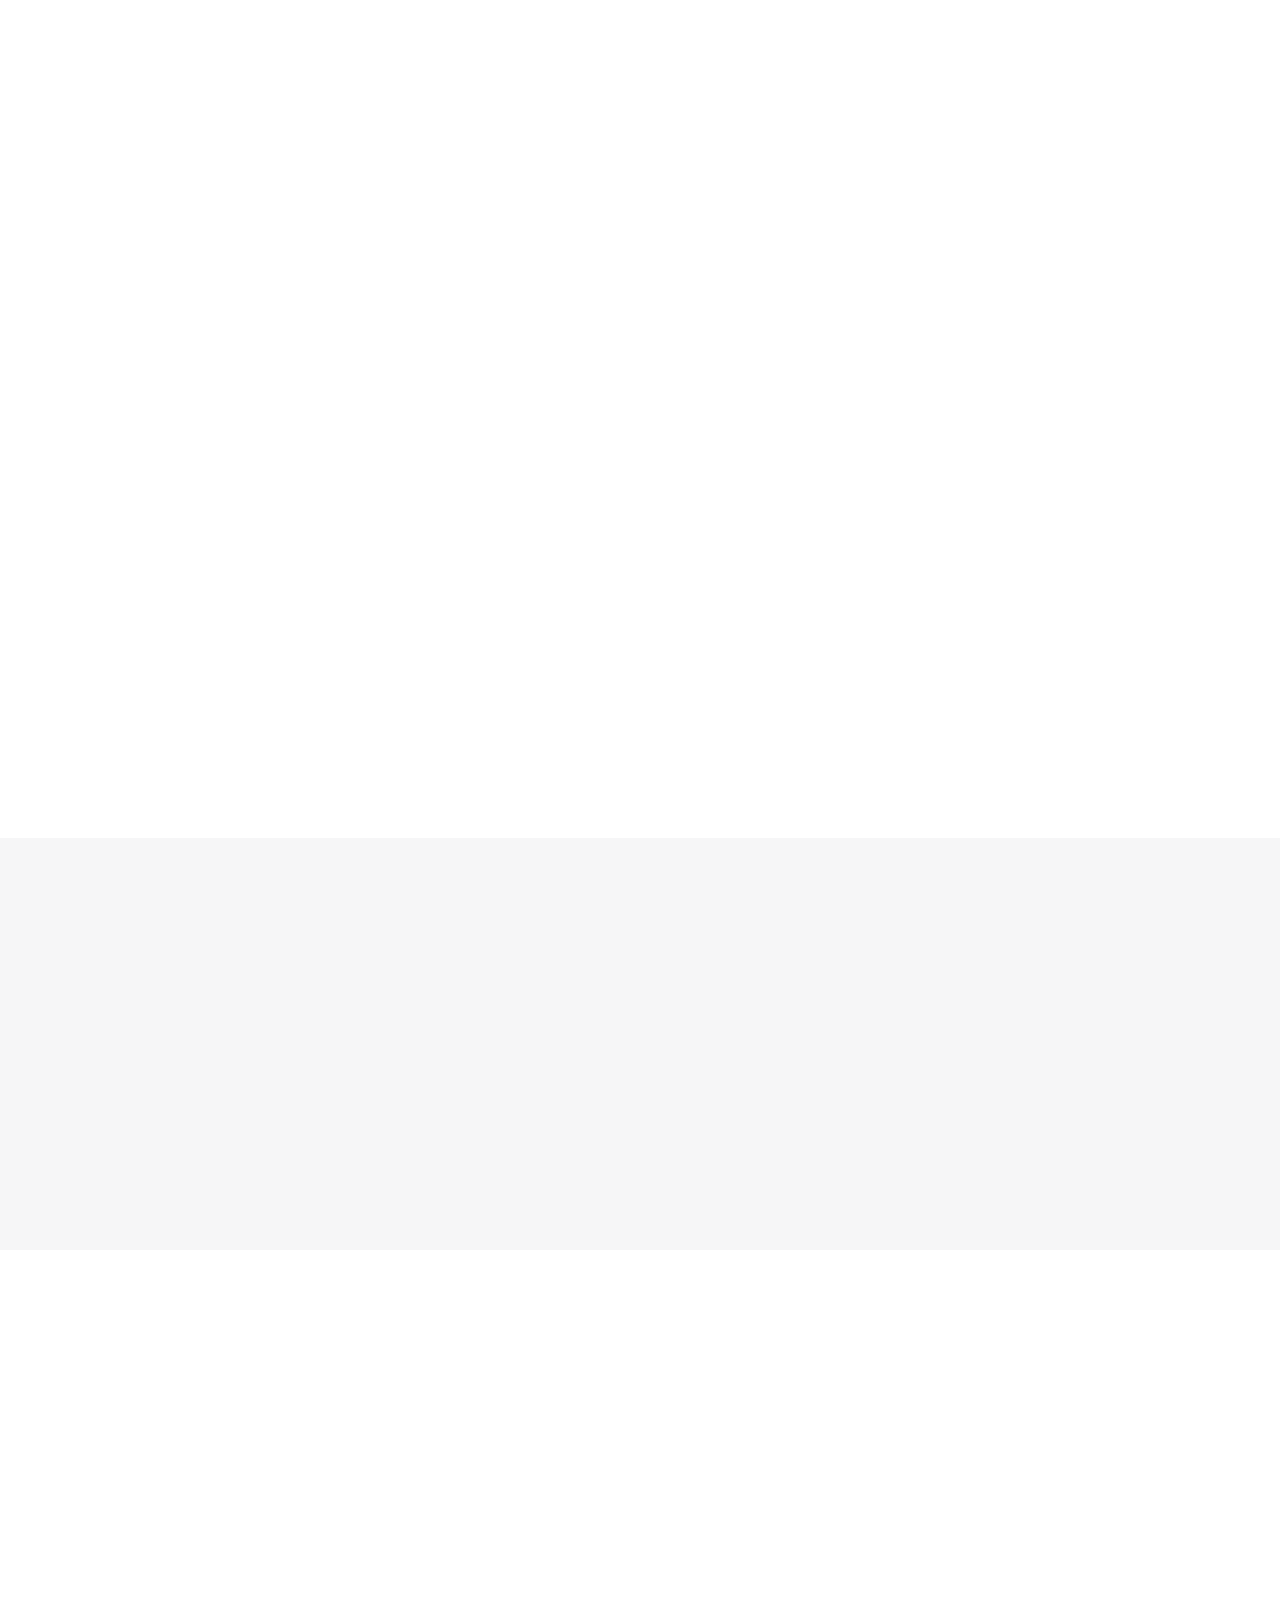
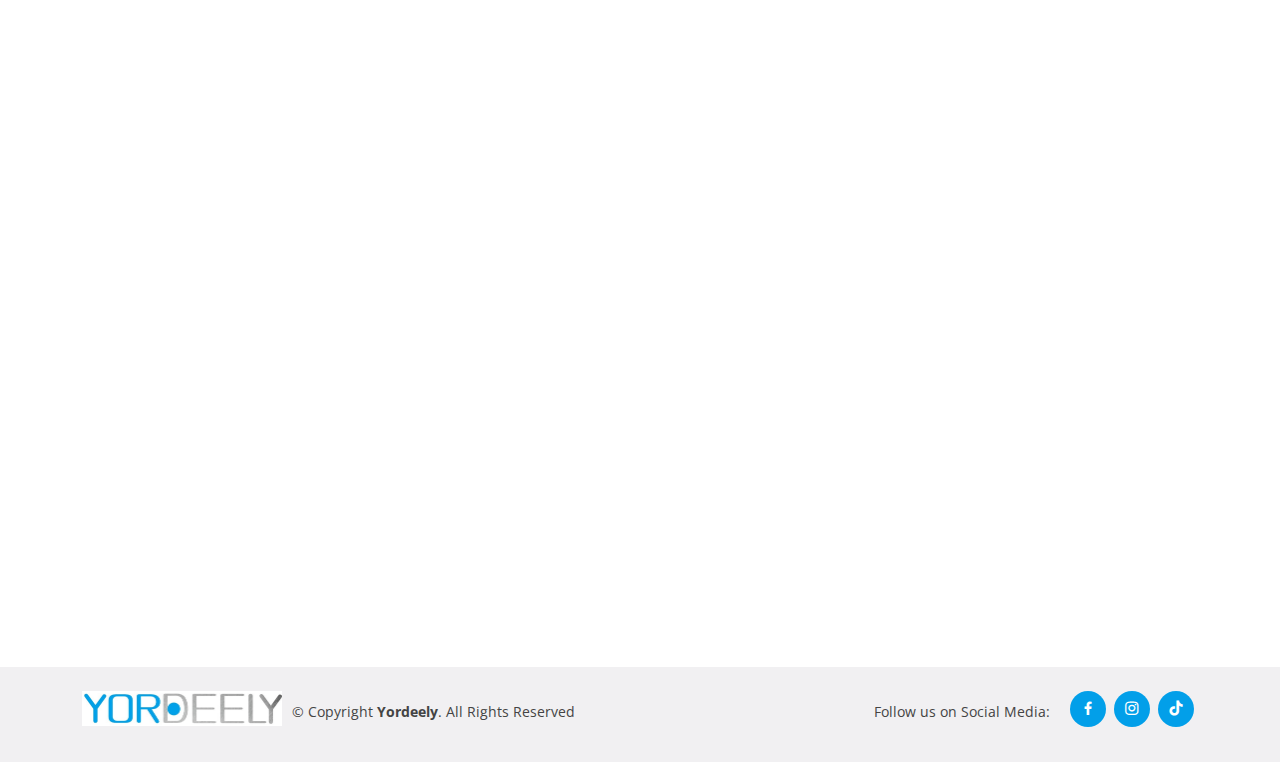
==== commit 7bcfba7e: "form" ====
--- a/index.html
+++ b/index.html
@@ -423,7 +423,7 @@
               </div>
             </div>
 
-            <form action="https://formsubmit.co/htalwar2308@gmail.com" method="POST" class="php-email-form mt-4">
+            <form onsubmit="reset();" action="https://formsubmit.co/htalwar2308@gmail.com" method="POST" class="php-email-form mt-4">
               <div class="row">
                 <div class="col-md-6 form-group">
                   <input type="text" name="name" class="form-control" id="name" placeholder="Your Name" required>
@@ -441,11 +441,7 @@
               <div class="form-group mt-3">
                 <textarea class="form-control" name="message" rows="5" placeholder="Message" required></textarea>
               </div>
-              <div class="my-3">
-                <div class="loading">Loading</div>
-                <div class="error-message"></div>
-                <div class="sent-message">Your message has been sent. Thank you!</div>
-              </div>
+              
               <div class="text-center"><button type="submit">Send Message</button></div>
             </form>
           </div>
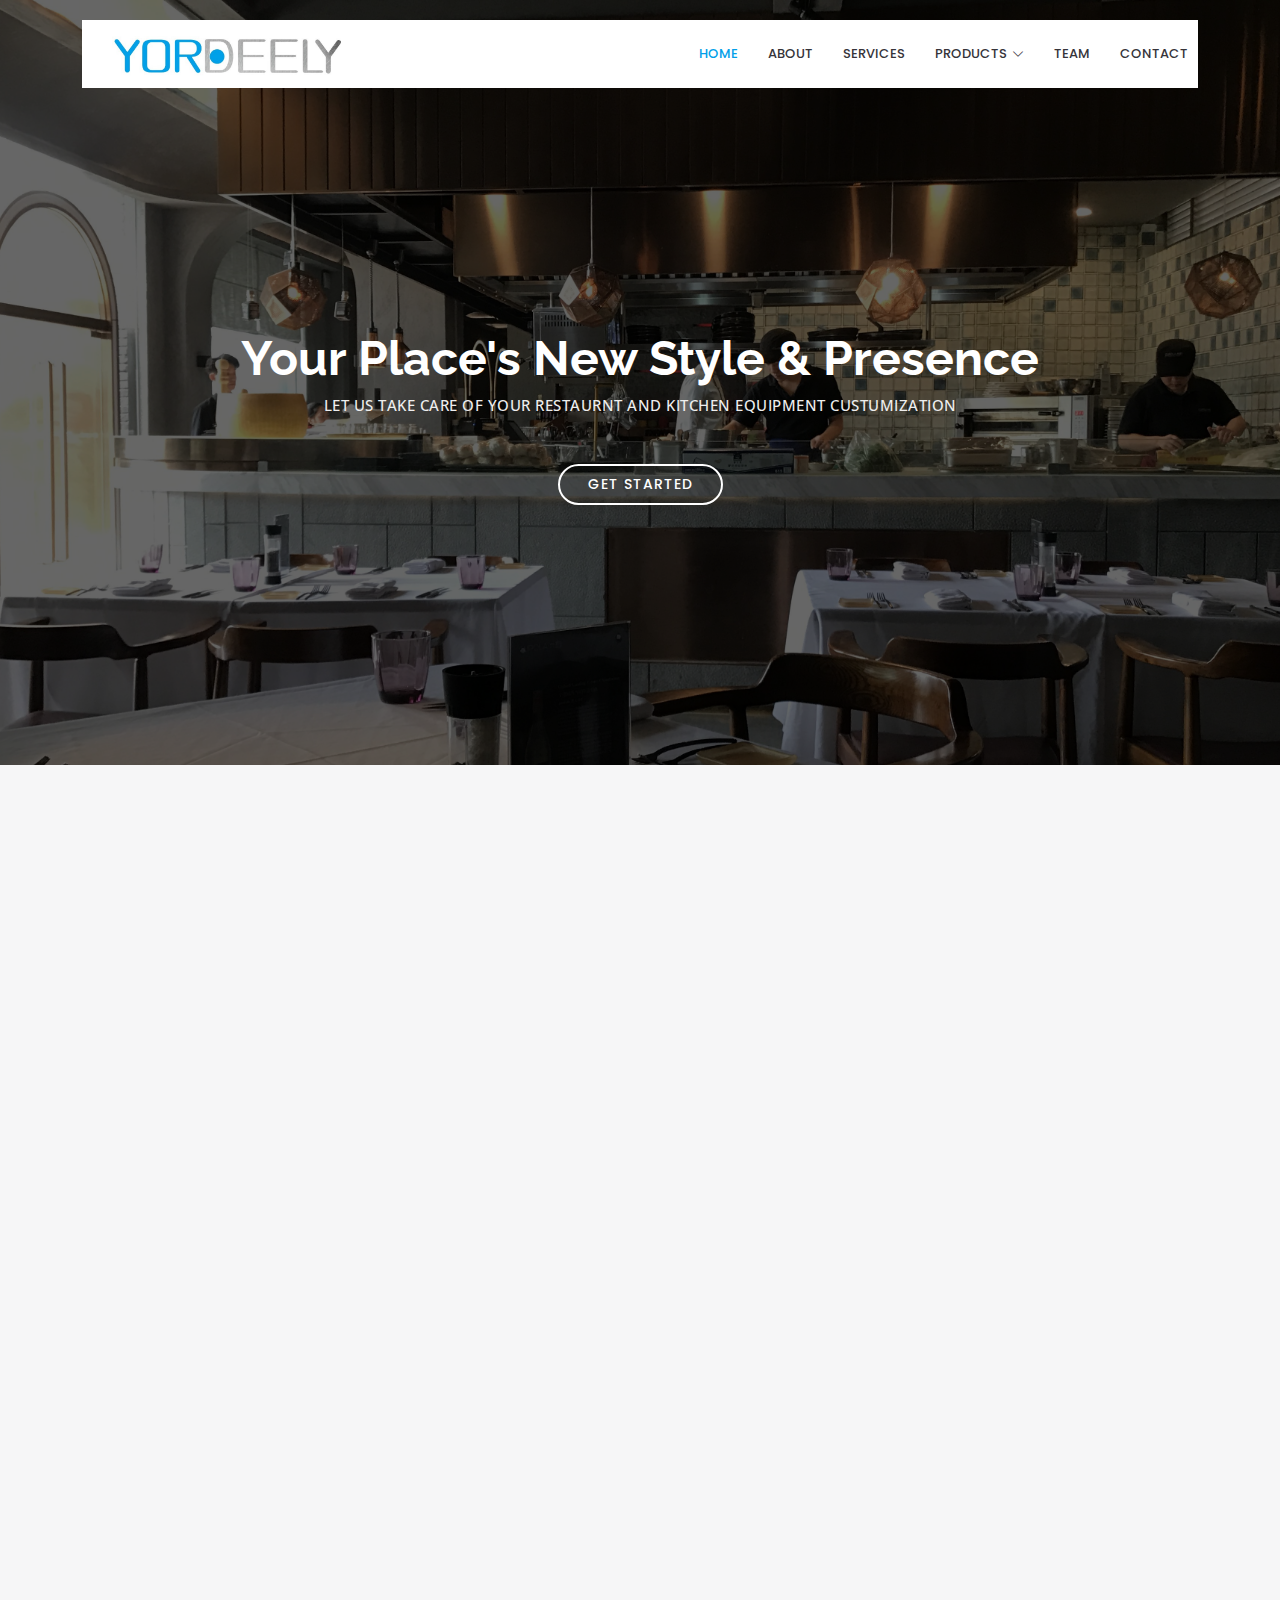
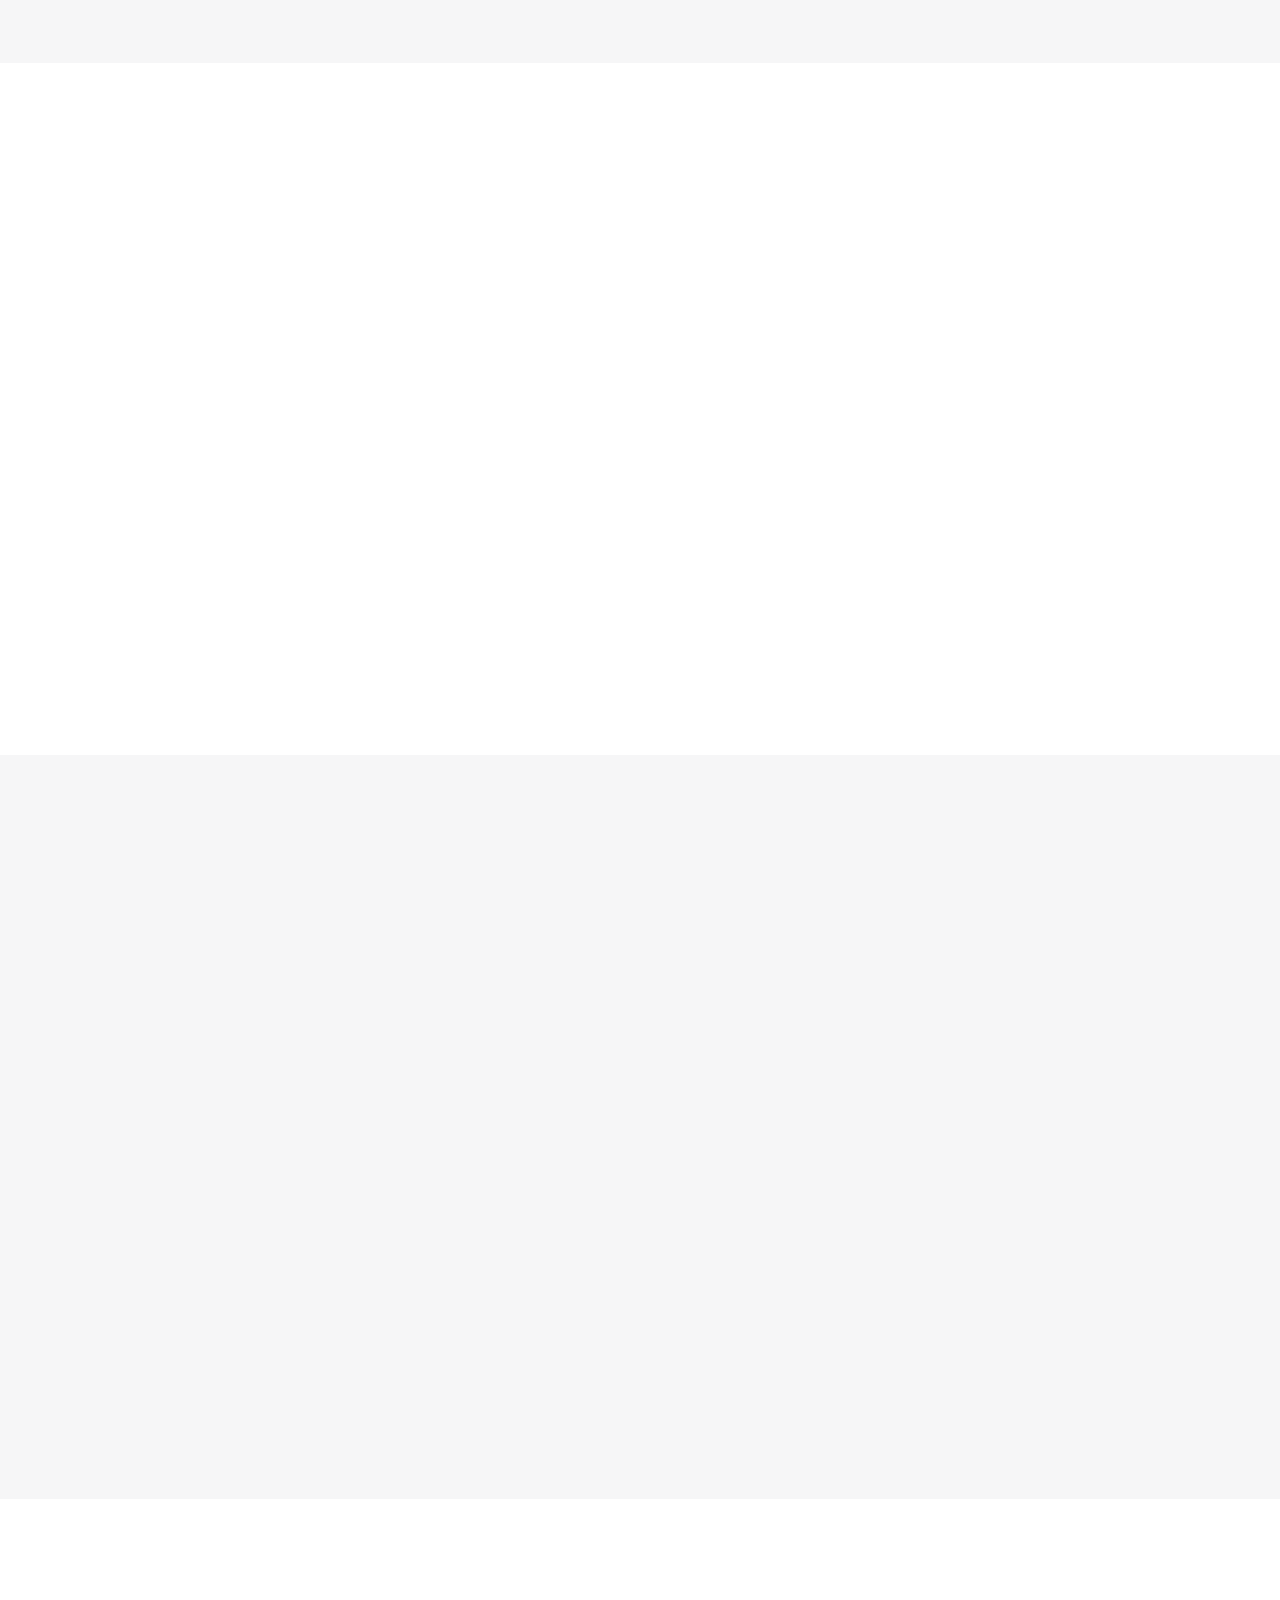
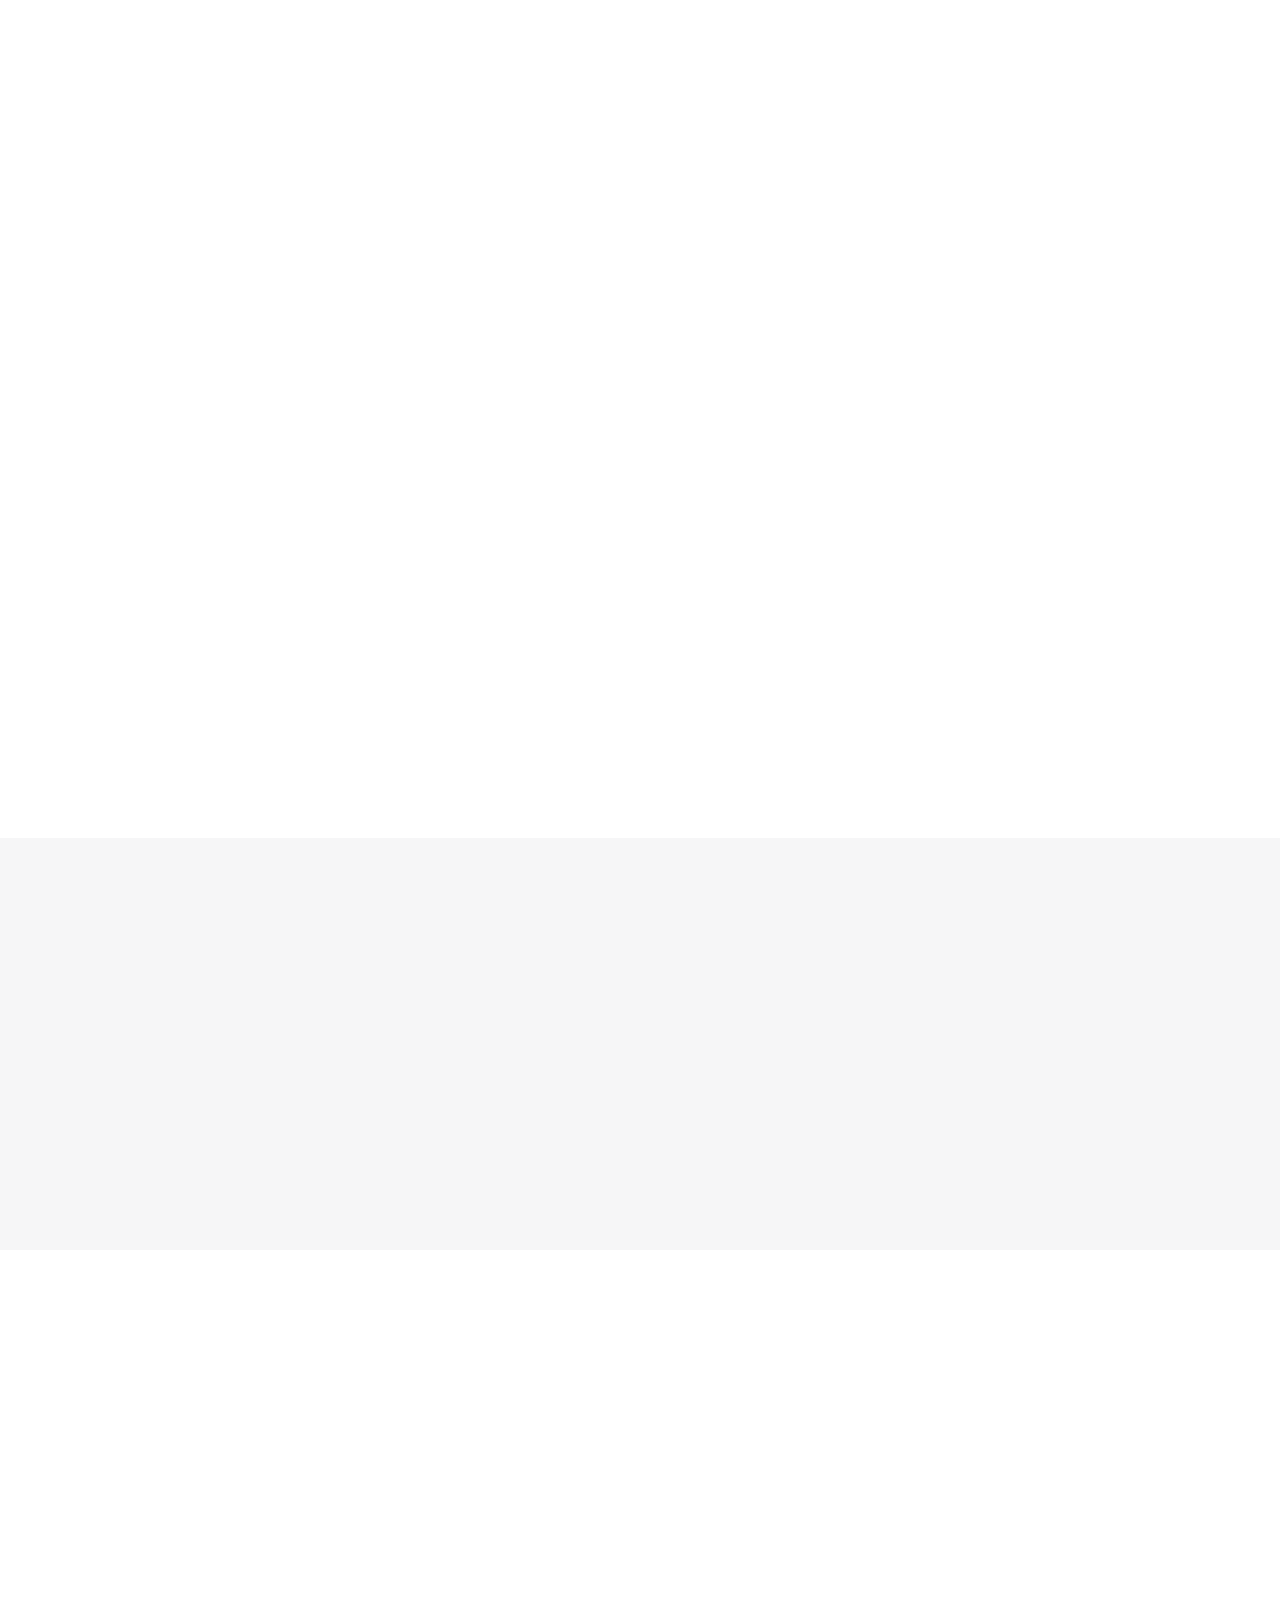
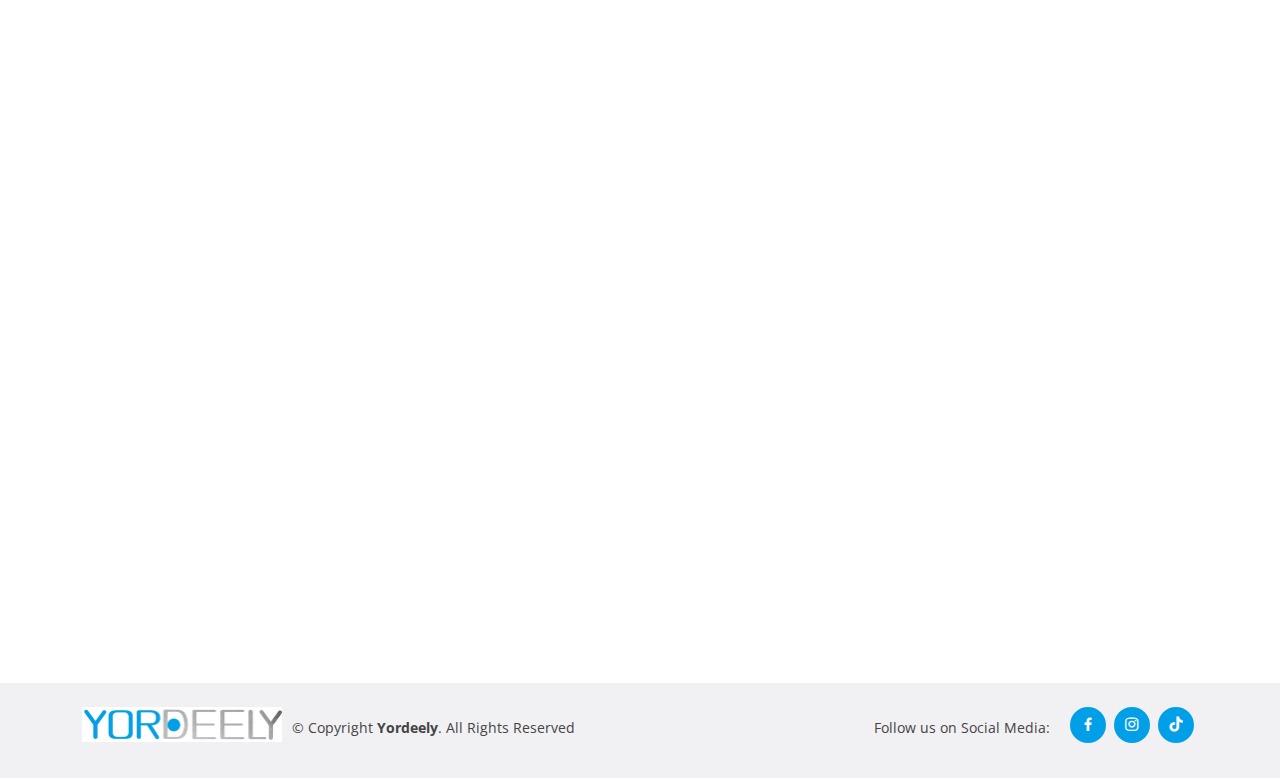
==== commit 184bef29: "f" ====
--- a/index.html
+++ b/index.html
@@ -423,7 +423,7 @@
               </div>
             </div>
 
-            <form onsubmit="reset();" action="https://formsubmit.co/htalwar2308@gmail.com" method="POST" class="php-email-form mt-4">
+            <form action="https://formsubmit.co/htalwar2308@gmail.com" method="POST" class="php-email-form mt-4">
               <div class="row">
                 <div class="col-md-6 form-group">
                   <input type="text" name="name" class="form-control" id="name" placeholder="Your Name" required>
@@ -441,7 +441,11 @@
               <div class="form-group mt-3">
                 <textarea class="form-control" name="message" rows="5" placeholder="Message" required></textarea>
               </div>
-              
+              <div class="my-3">
+                <div class="loading">Loading</div>
+                <div class="error-message"></div>
+                <div class="sent-message">Your message has been sent. Thank you!</div>
+              </div>
               <div class="text-center"><button type="submit">Send Message</button></div>
             </form>
           </div>
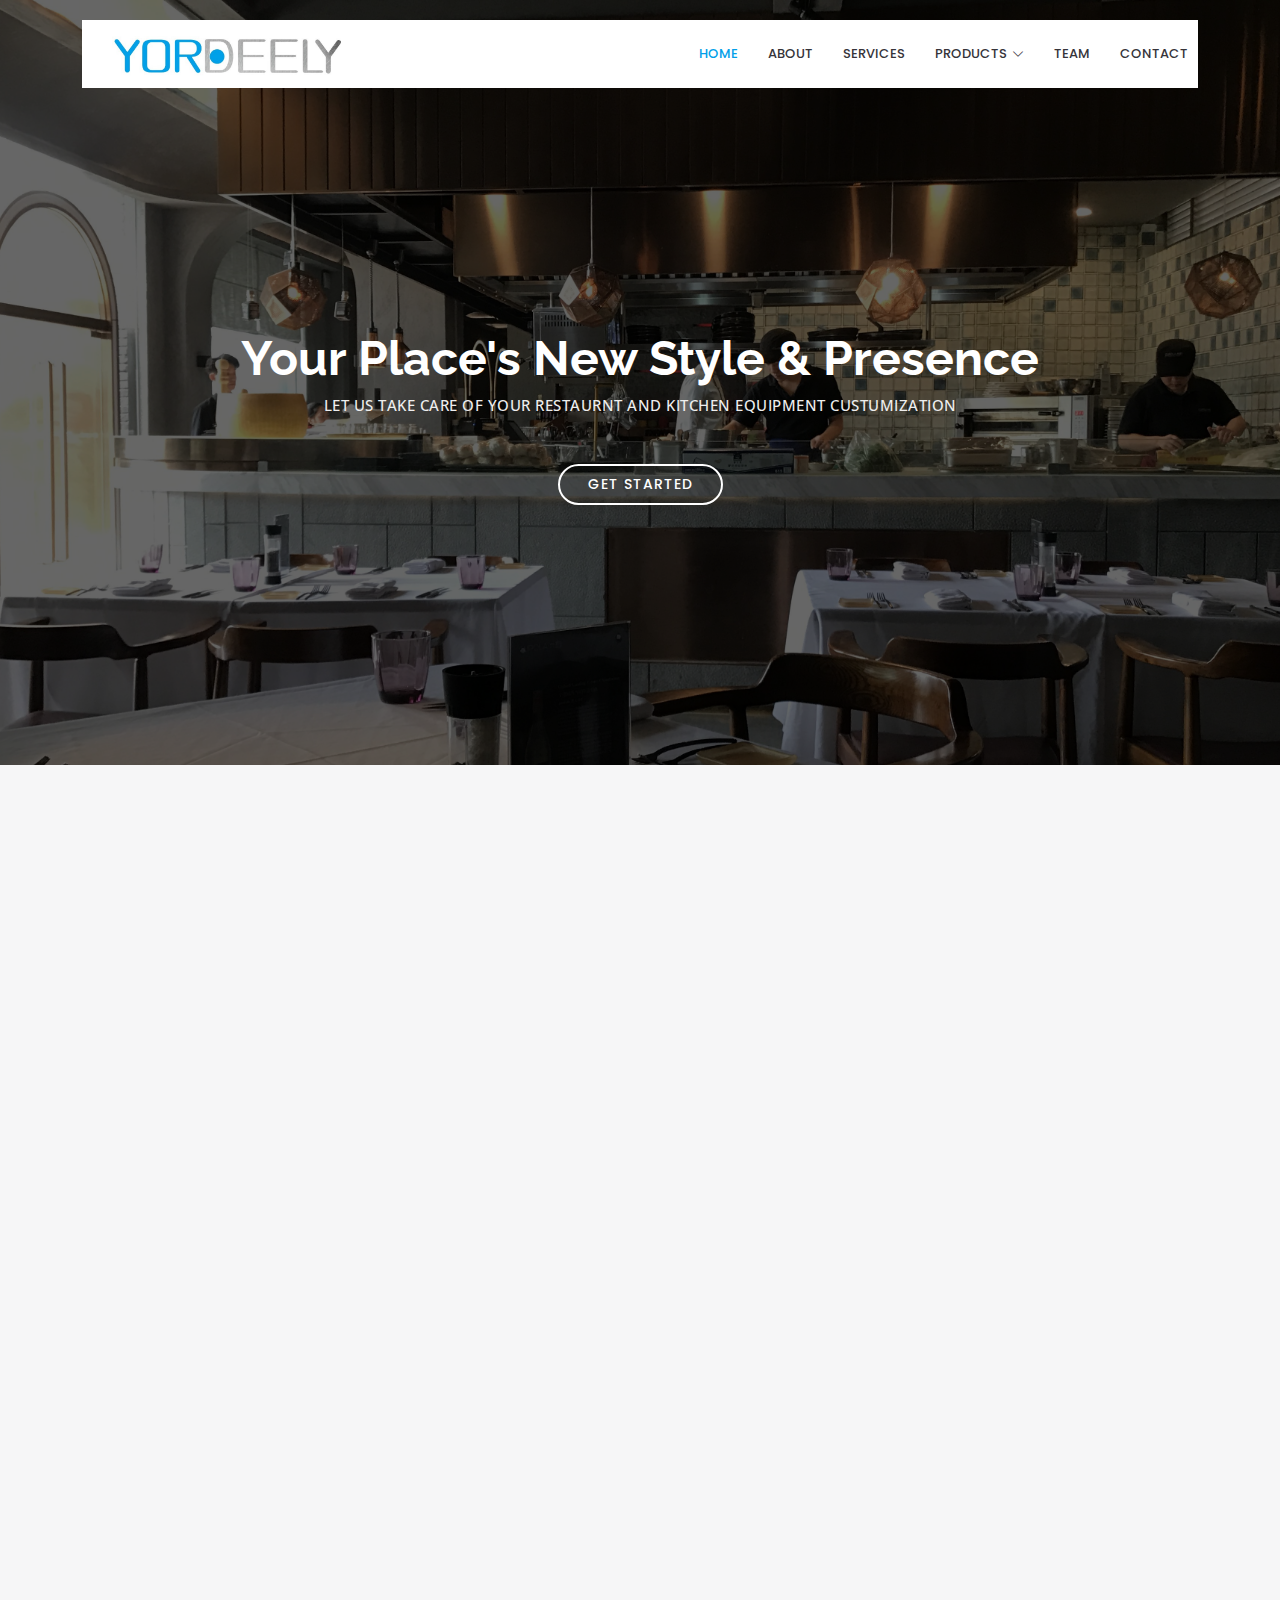
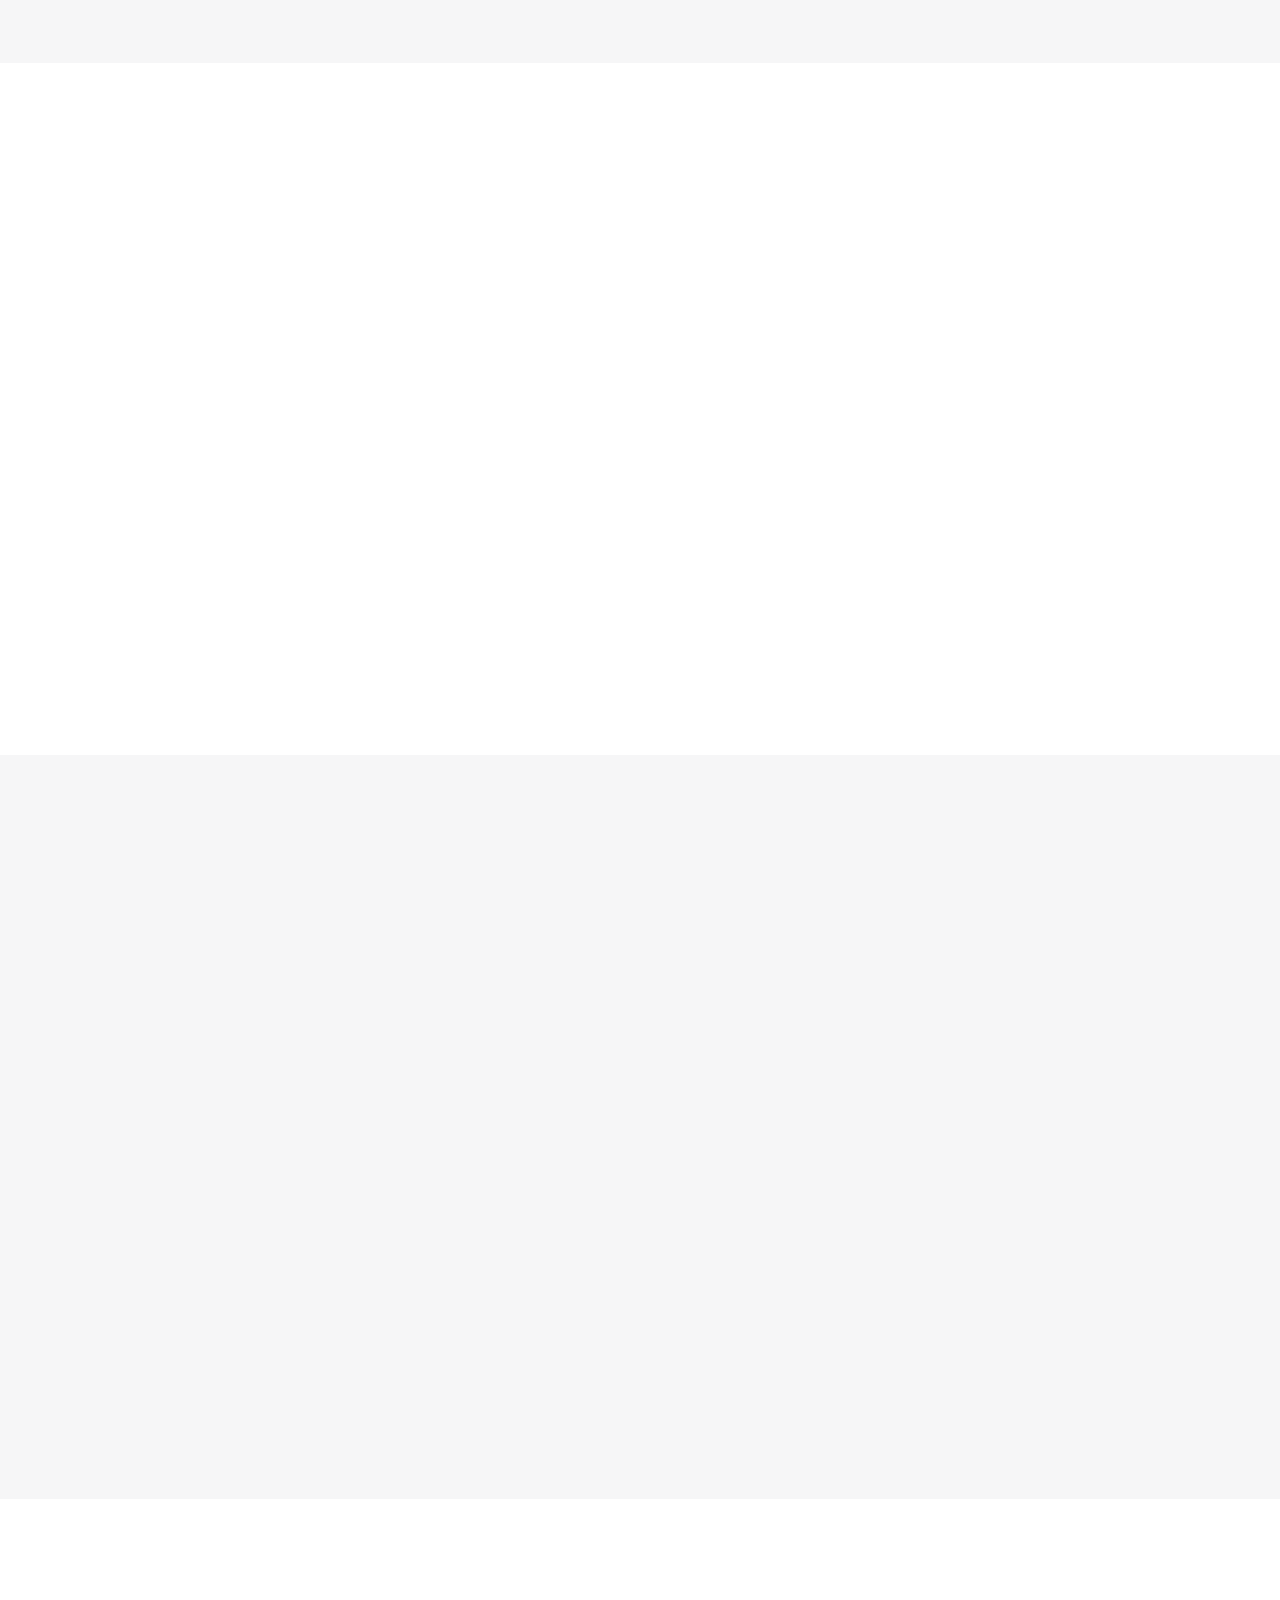
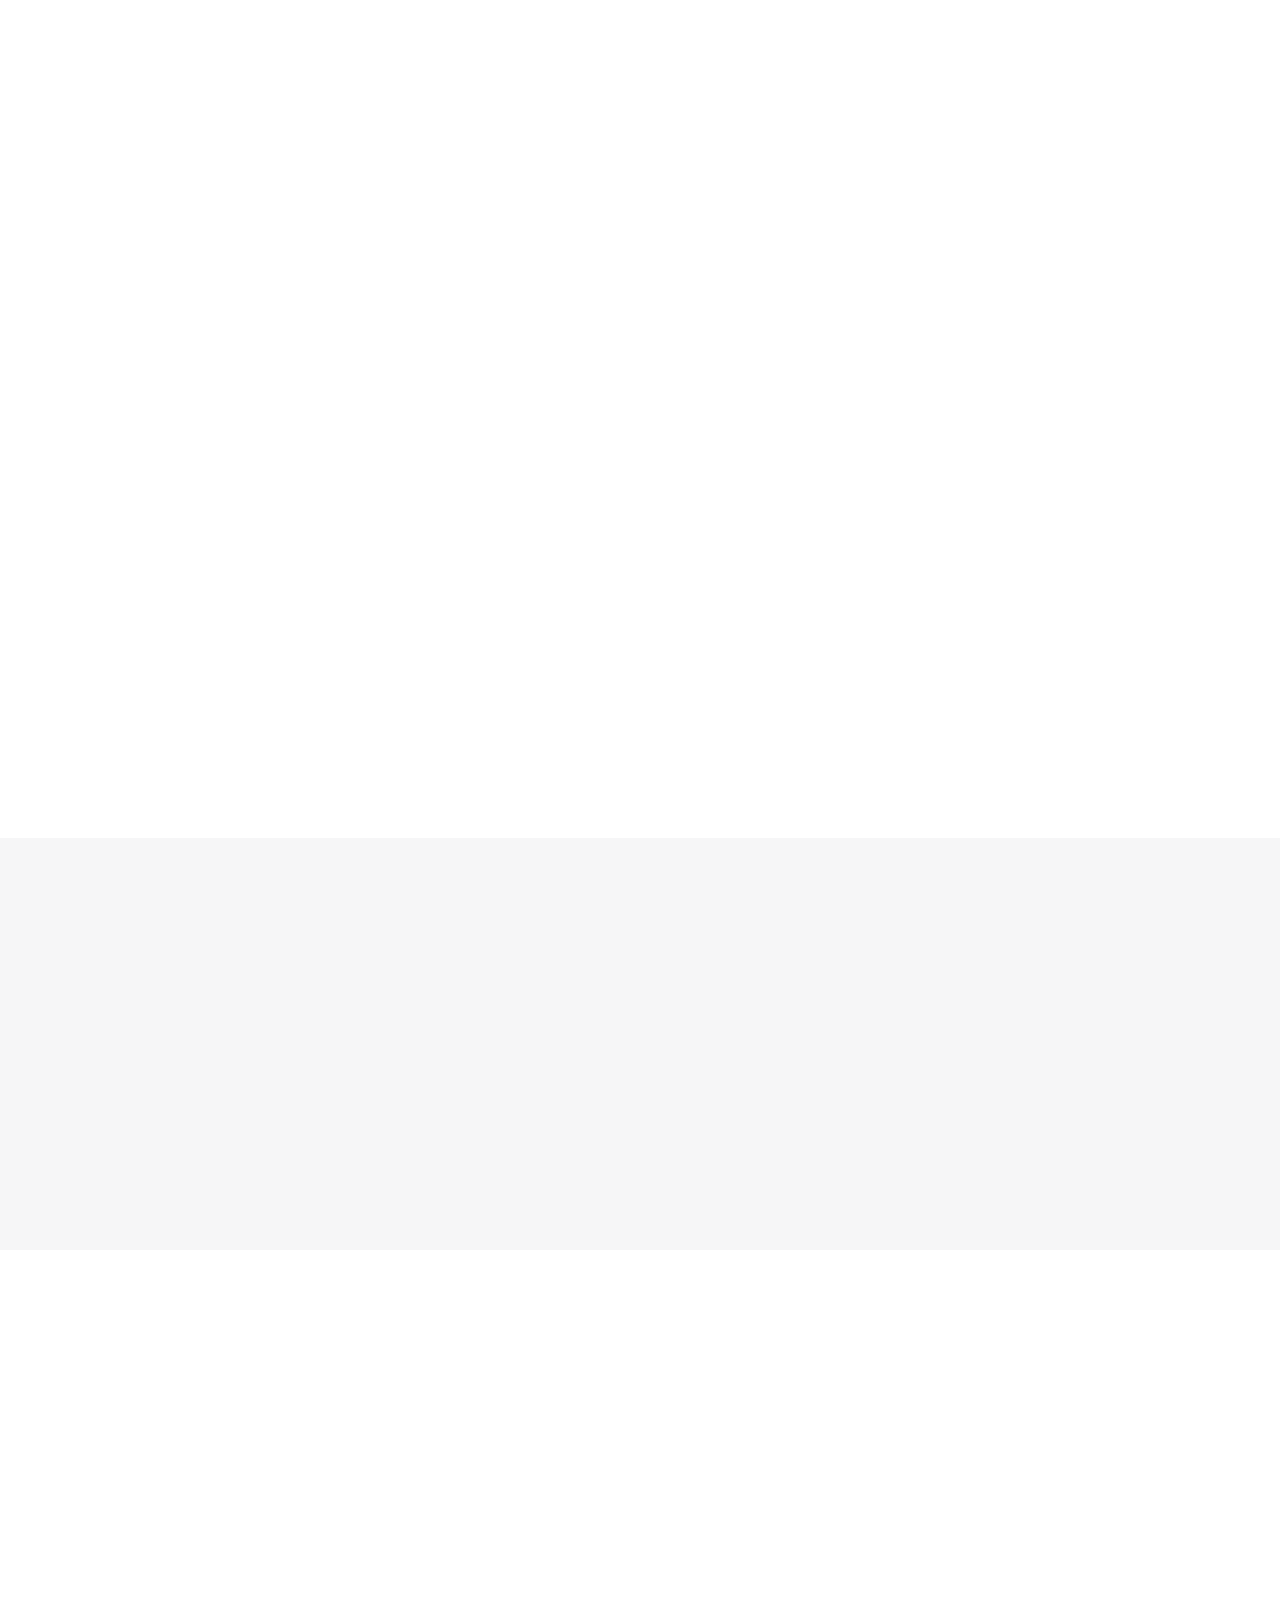
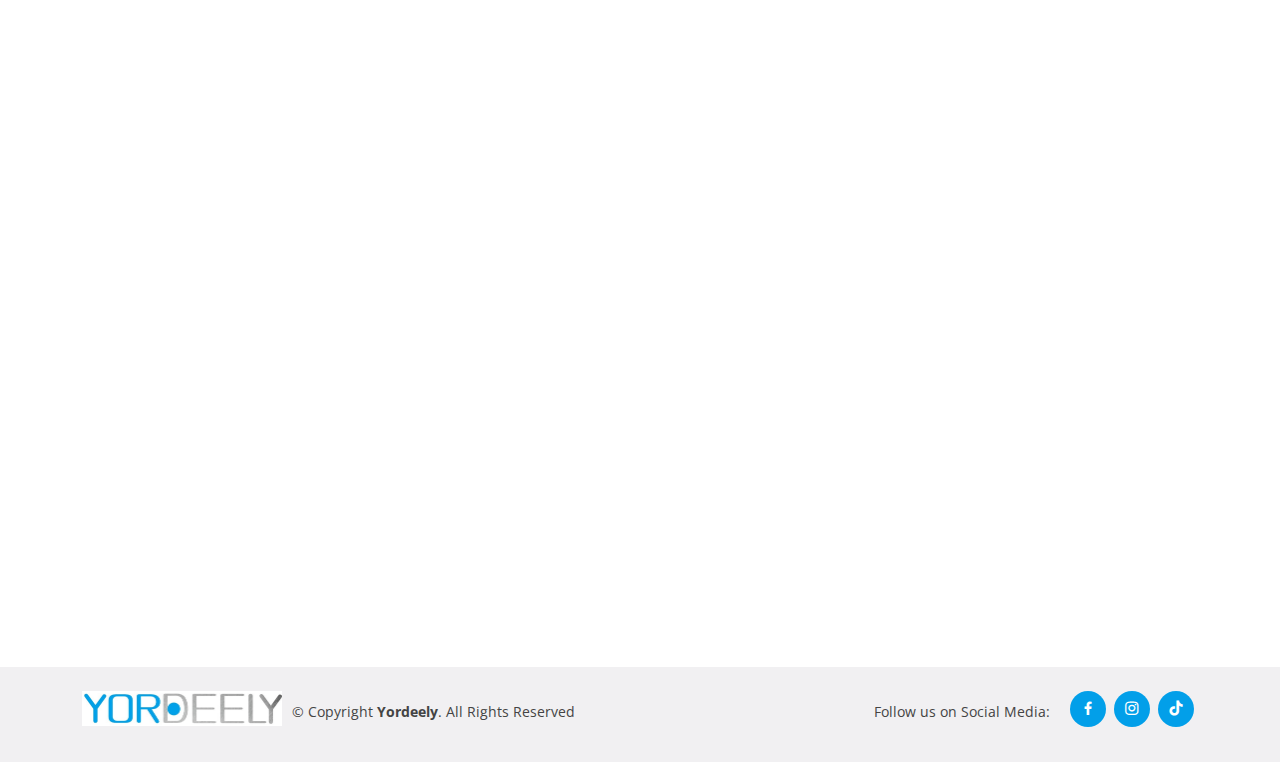
==== commit 39b0f564: "f" ====
--- a/index.html
+++ b/index.html
@@ -441,11 +441,7 @@
               <div class="form-group mt-3">
                 <textarea class="form-control" name="message" rows="5" placeholder="Message" required></textarea>
               </div>
-              <div class="my-3">
-                <div class="loading">Loading</div>
-                <div class="error-message"></div>
-                <div class="sent-message">Your message has been sent. Thank you!</div>
-              </div>
+              <input type="hidden" name="_captcha" value="false">
               <div class="text-center"><button type="submit">Send Message</button></div>
             </form>
           </div>
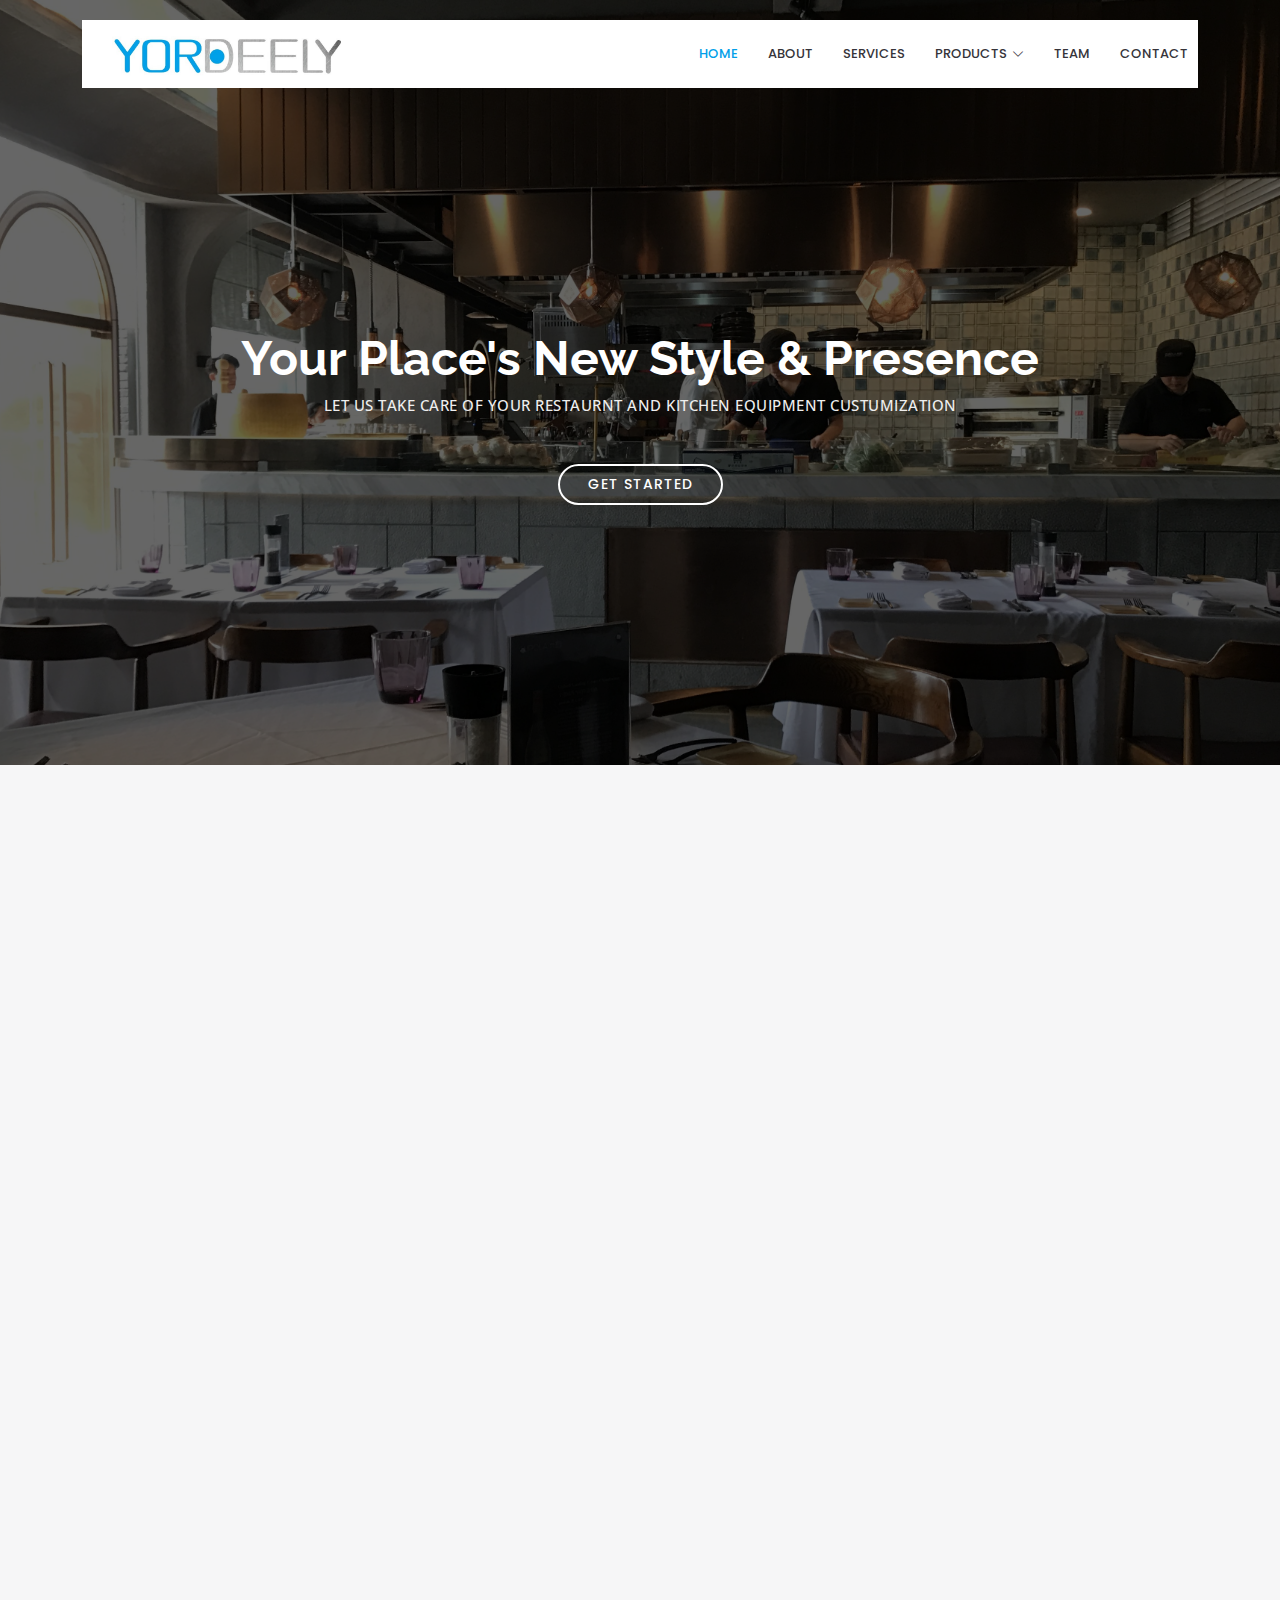
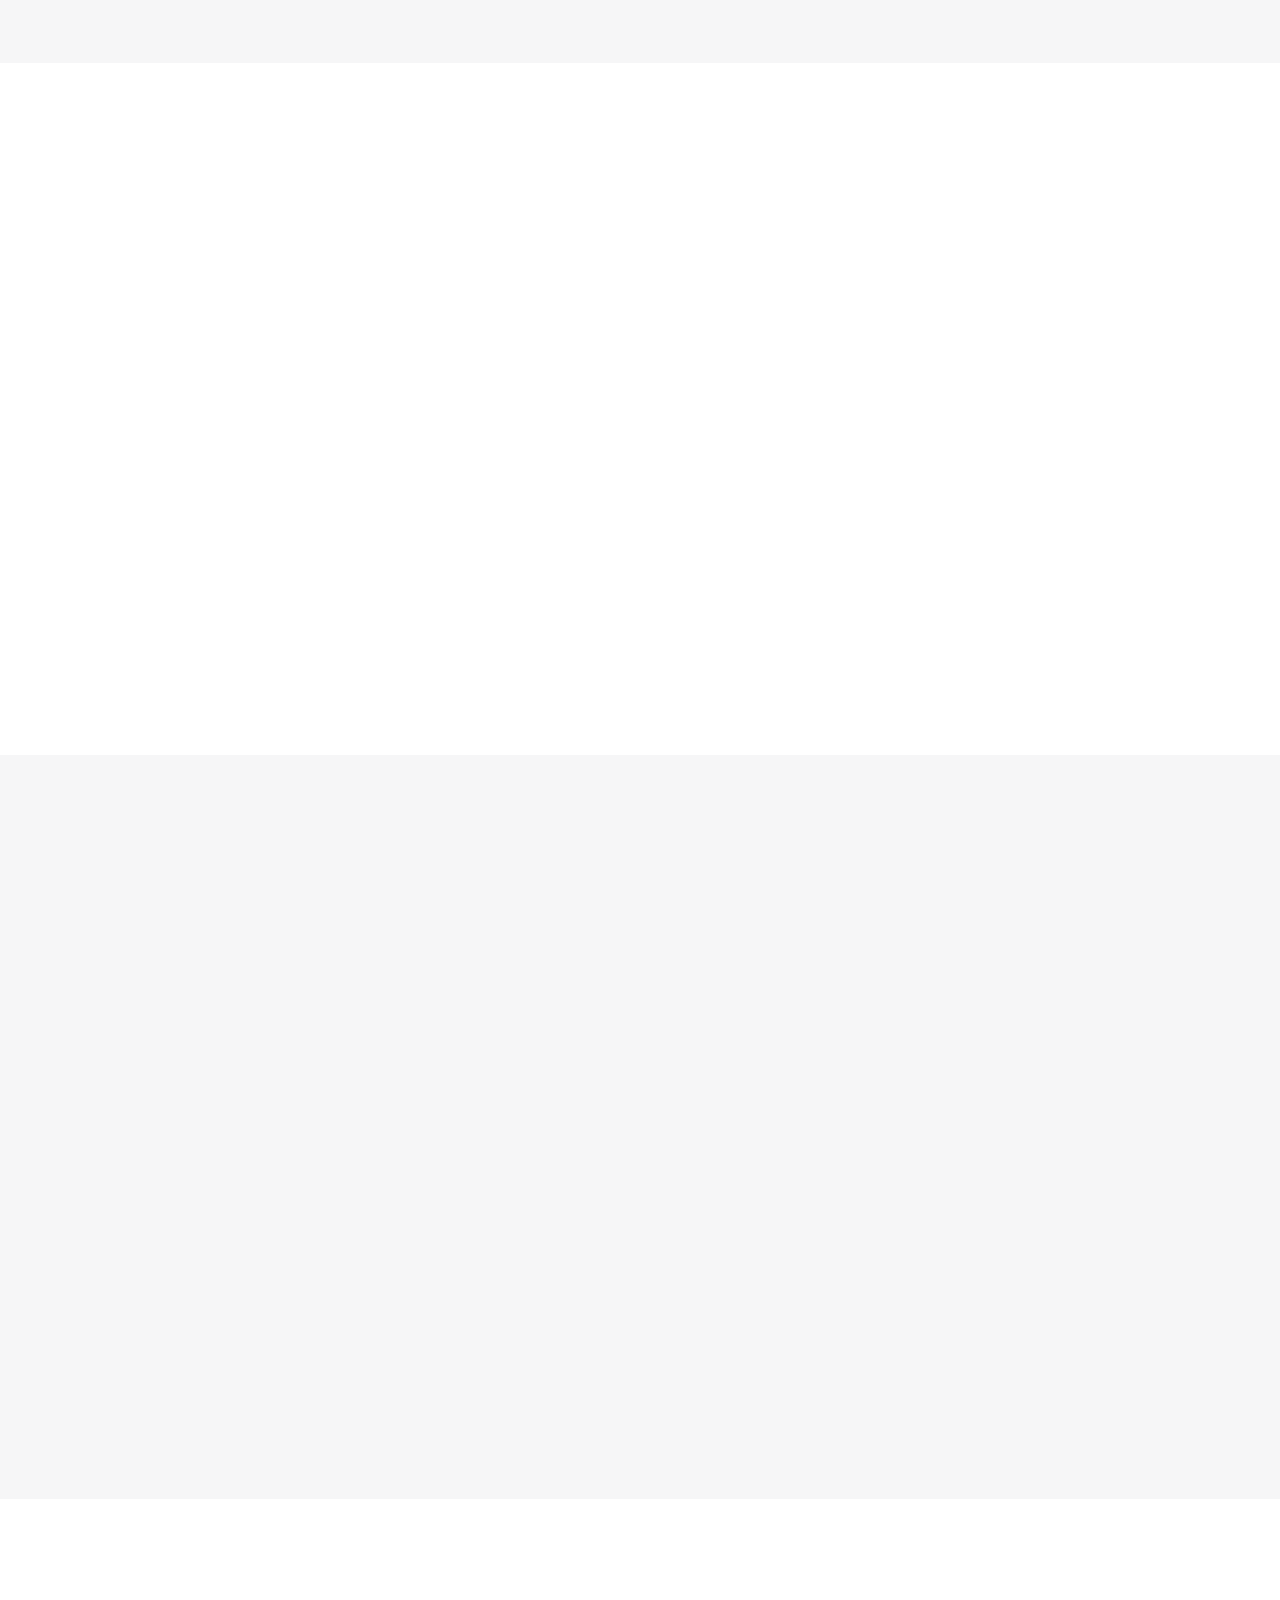
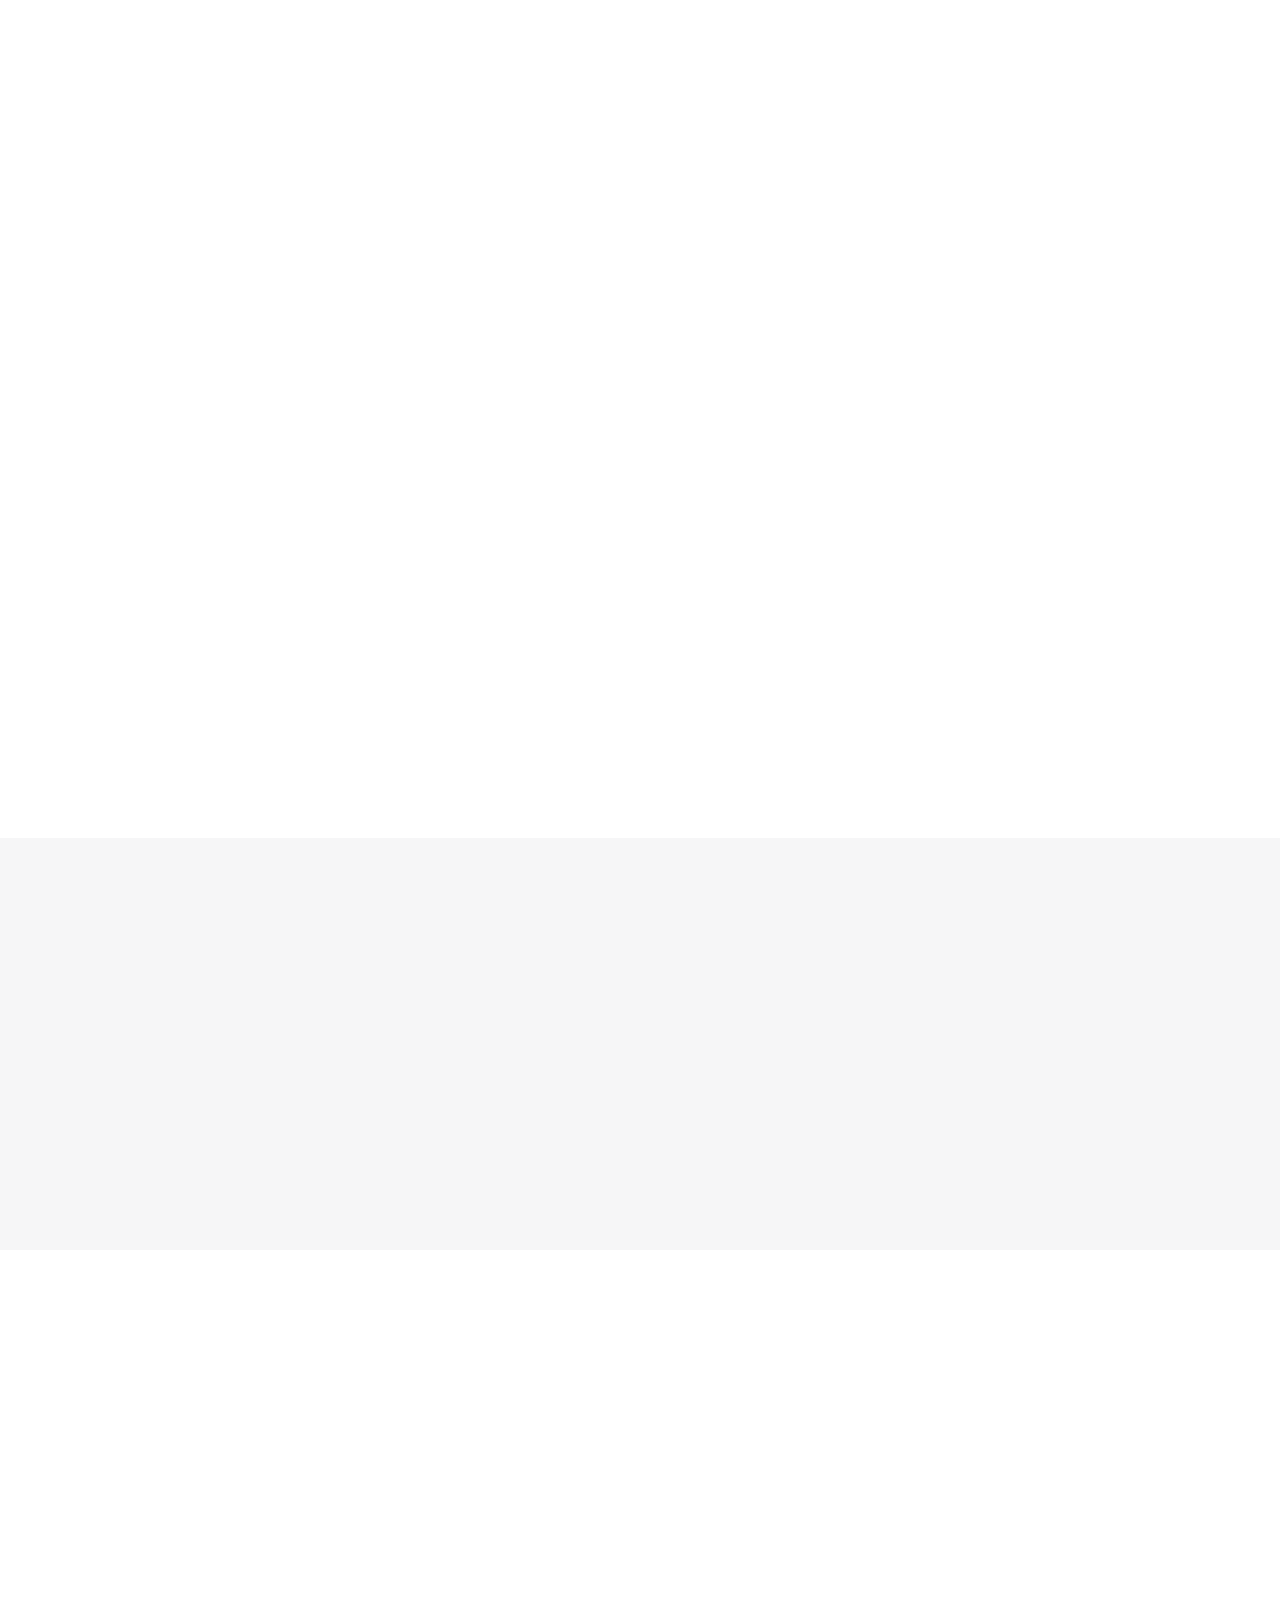
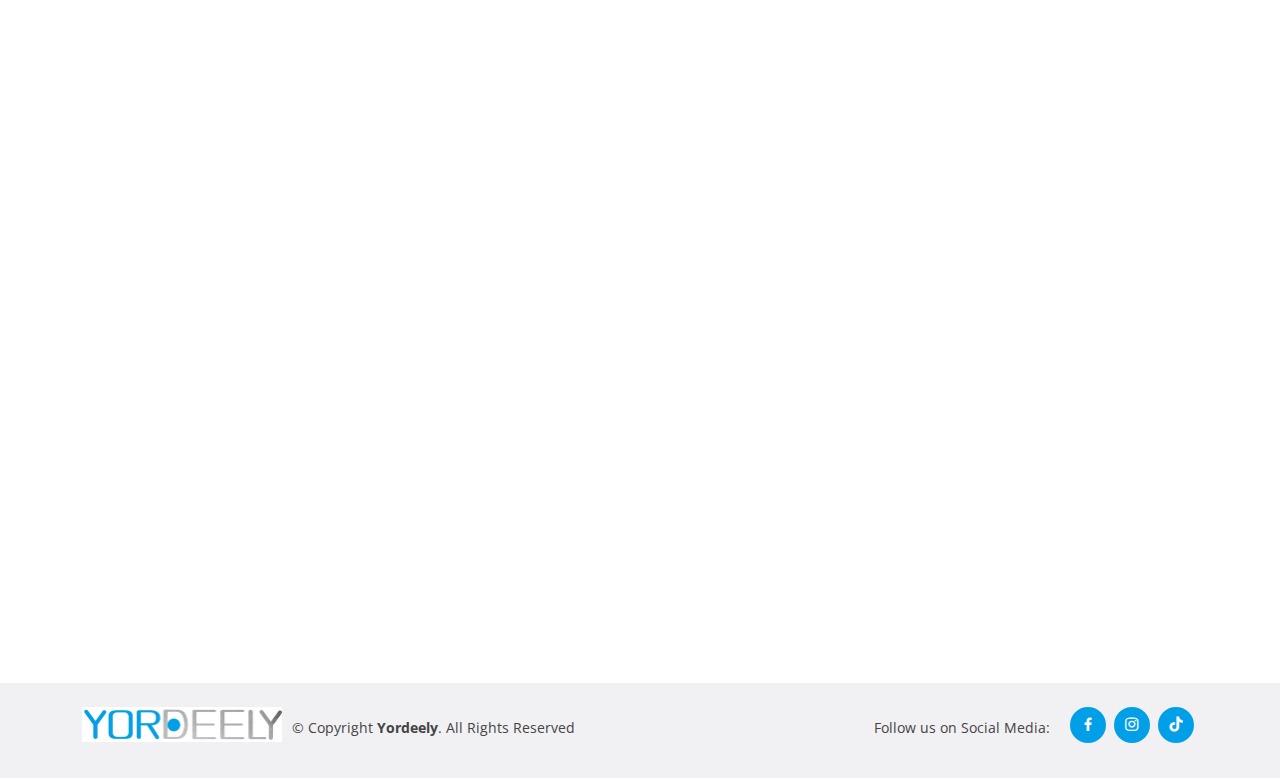
==== commit 2a5d1dff: "final" ====
--- a/index.html
+++ b/index.html
@@ -423,7 +423,7 @@
               </div>
             </div>
 
-            <form action="https://formsubmit.co/htalwar2308@gmail.com" method="POST" class="php-email-form mt-4">
+            <form action="form" name="con" method="POST" class="php-email-form mt-4" data-netlify="true" netlify>
               <div class="row">
                 <div class="col-md-6 form-group">
                   <input type="text" name="name" class="form-control" id="name" placeholder="Your Name" required>
@@ -441,7 +441,11 @@
               <div class="form-group mt-3">
                 <textarea class="form-control" name="message" rows="5" placeholder="Message" required></textarea>
               </div>
-              <input type="hidden" name="_captcha" value="false">
+              <div class="my-3">
+                <div class="loading">Loading</div>
+                <div class="error-message"></div>
+                <div class="sent-message">Your message has been sent. Thank you!</div>
+              </div>
               <div class="text-center"><button type="submit">Send Message</button></div>
             </form>
           </div>
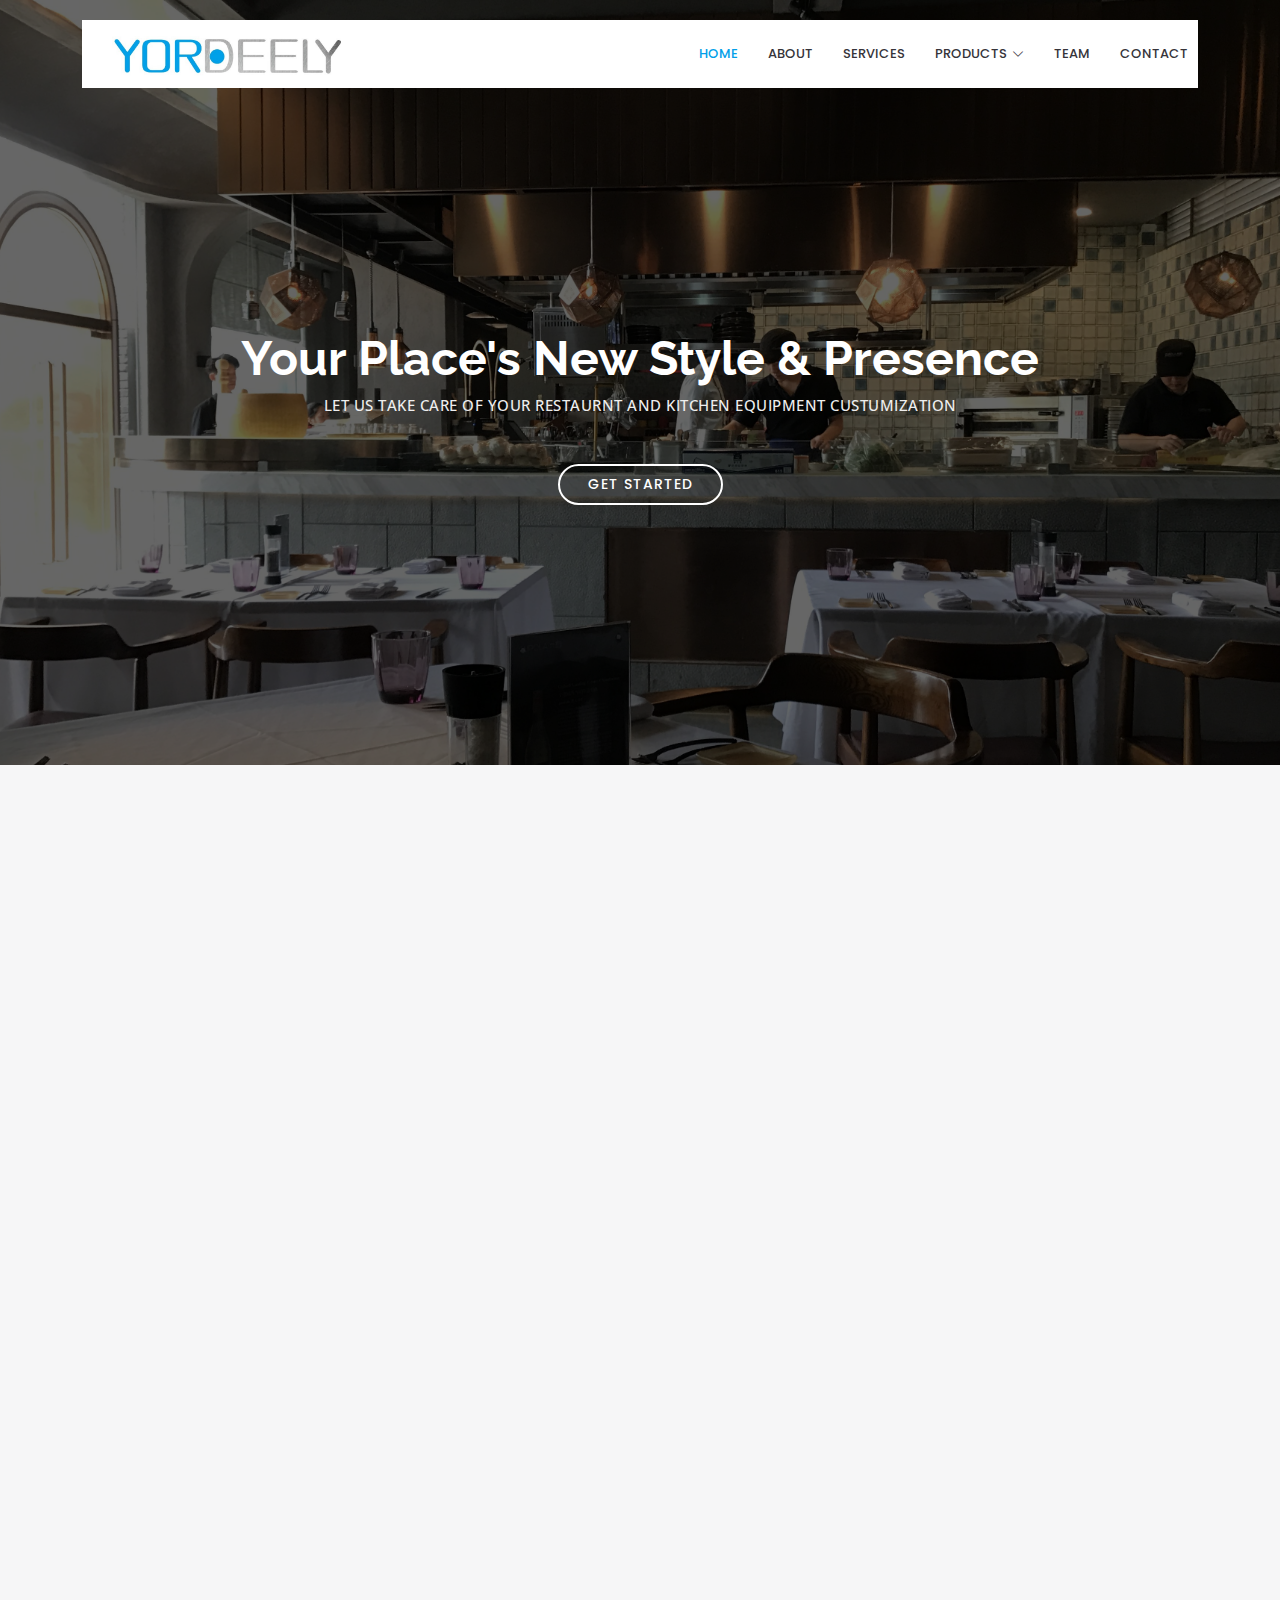
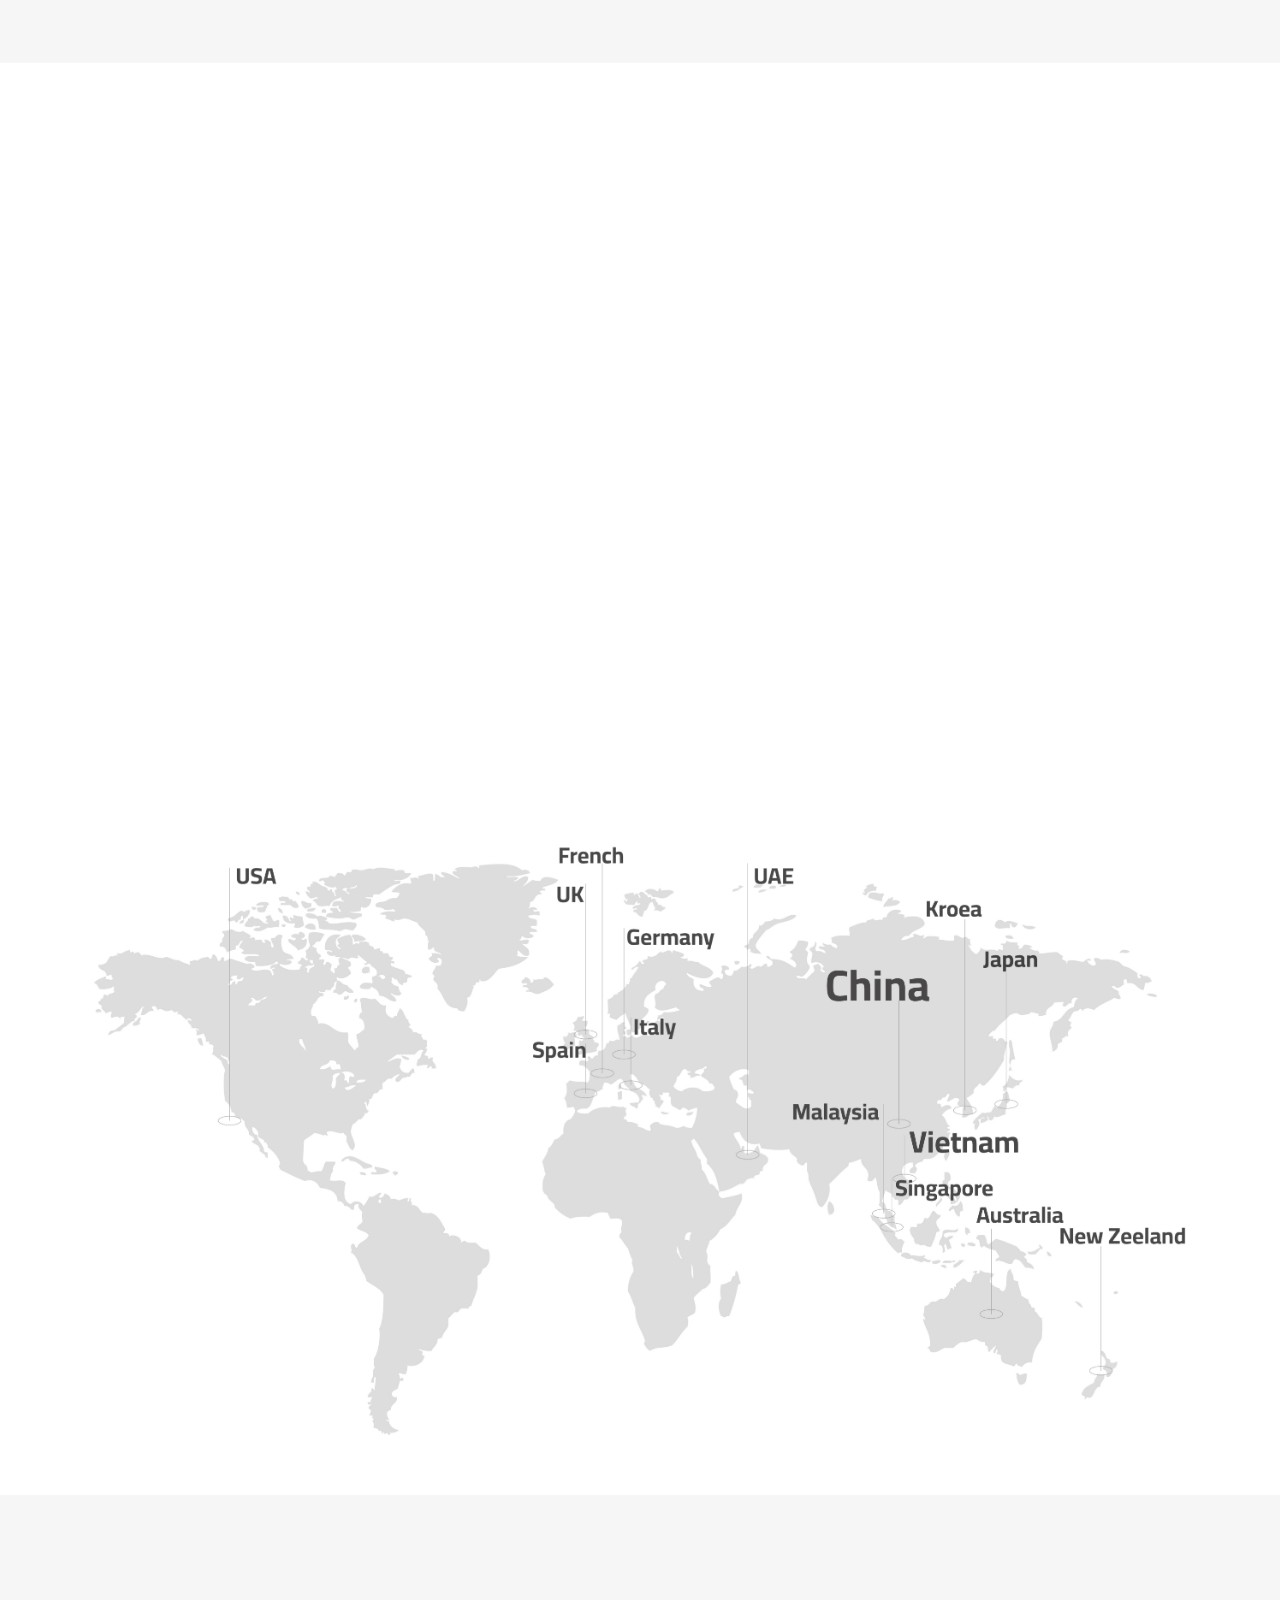
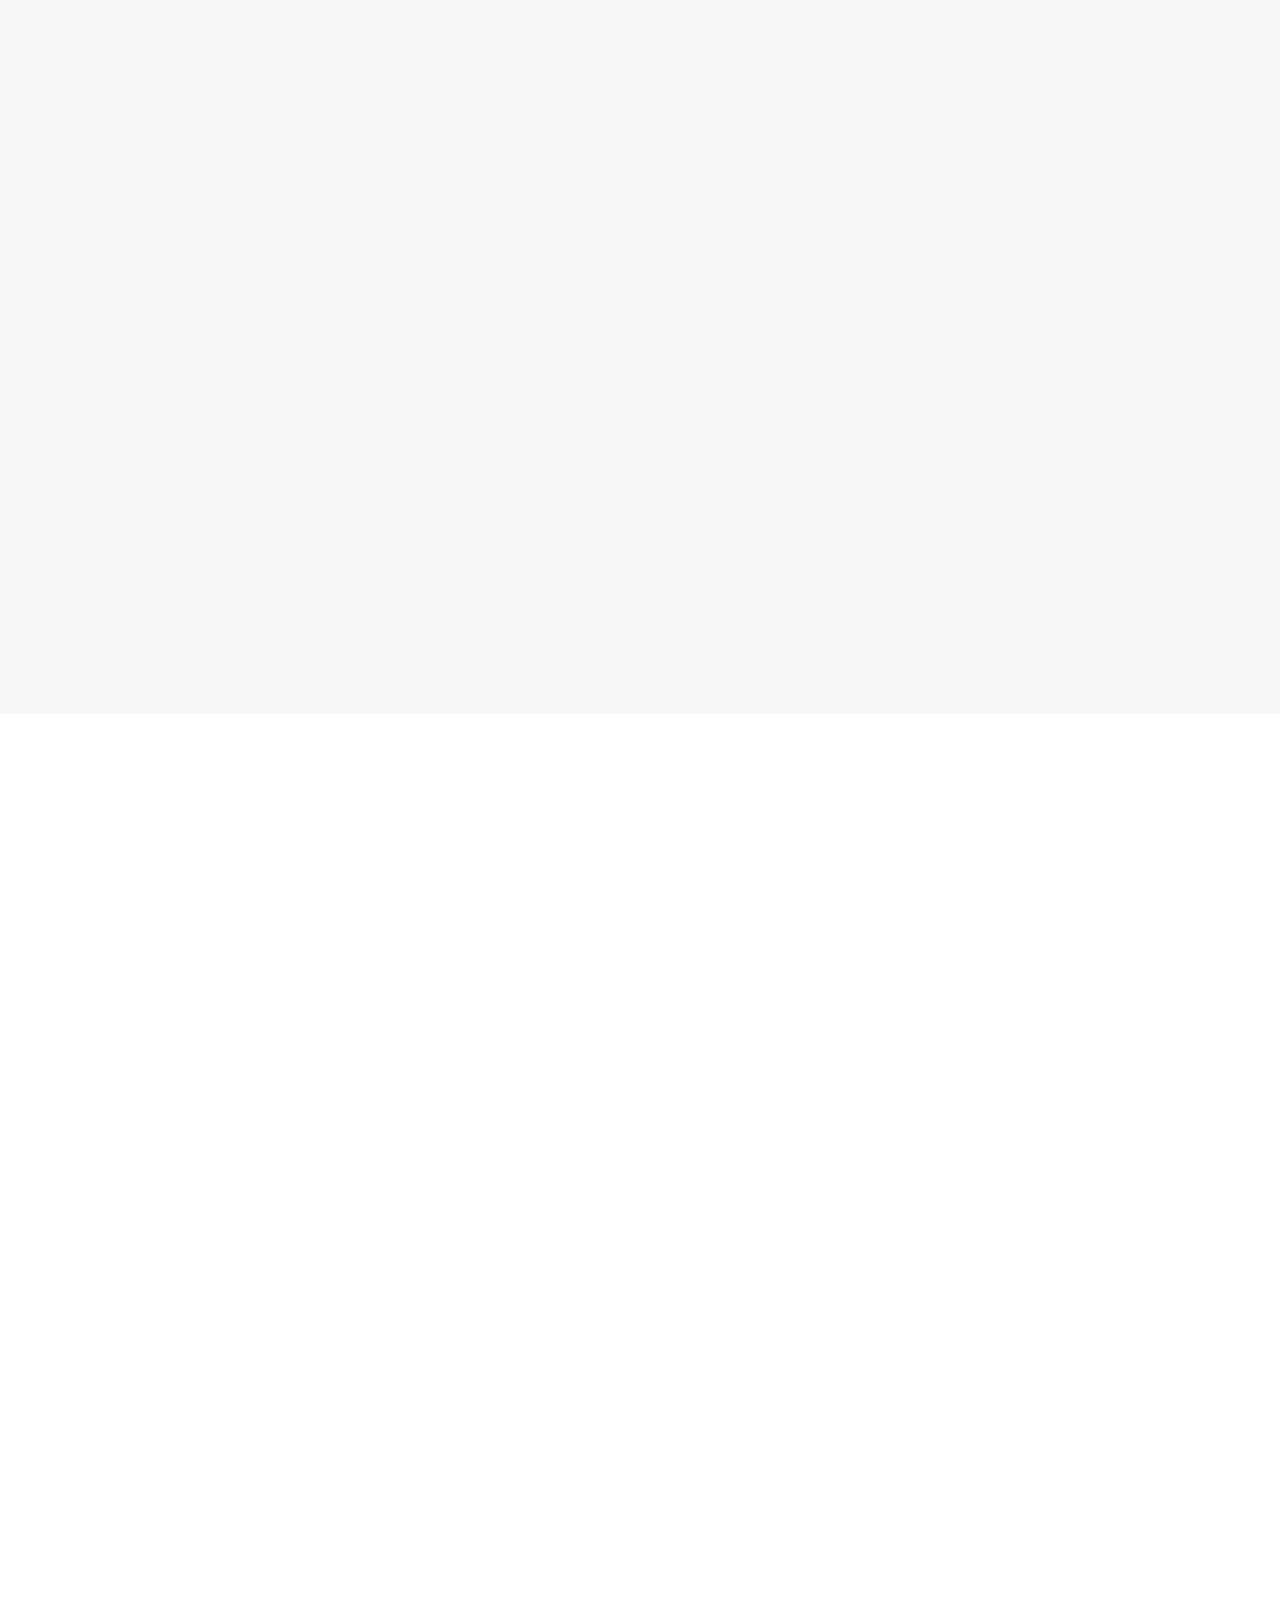
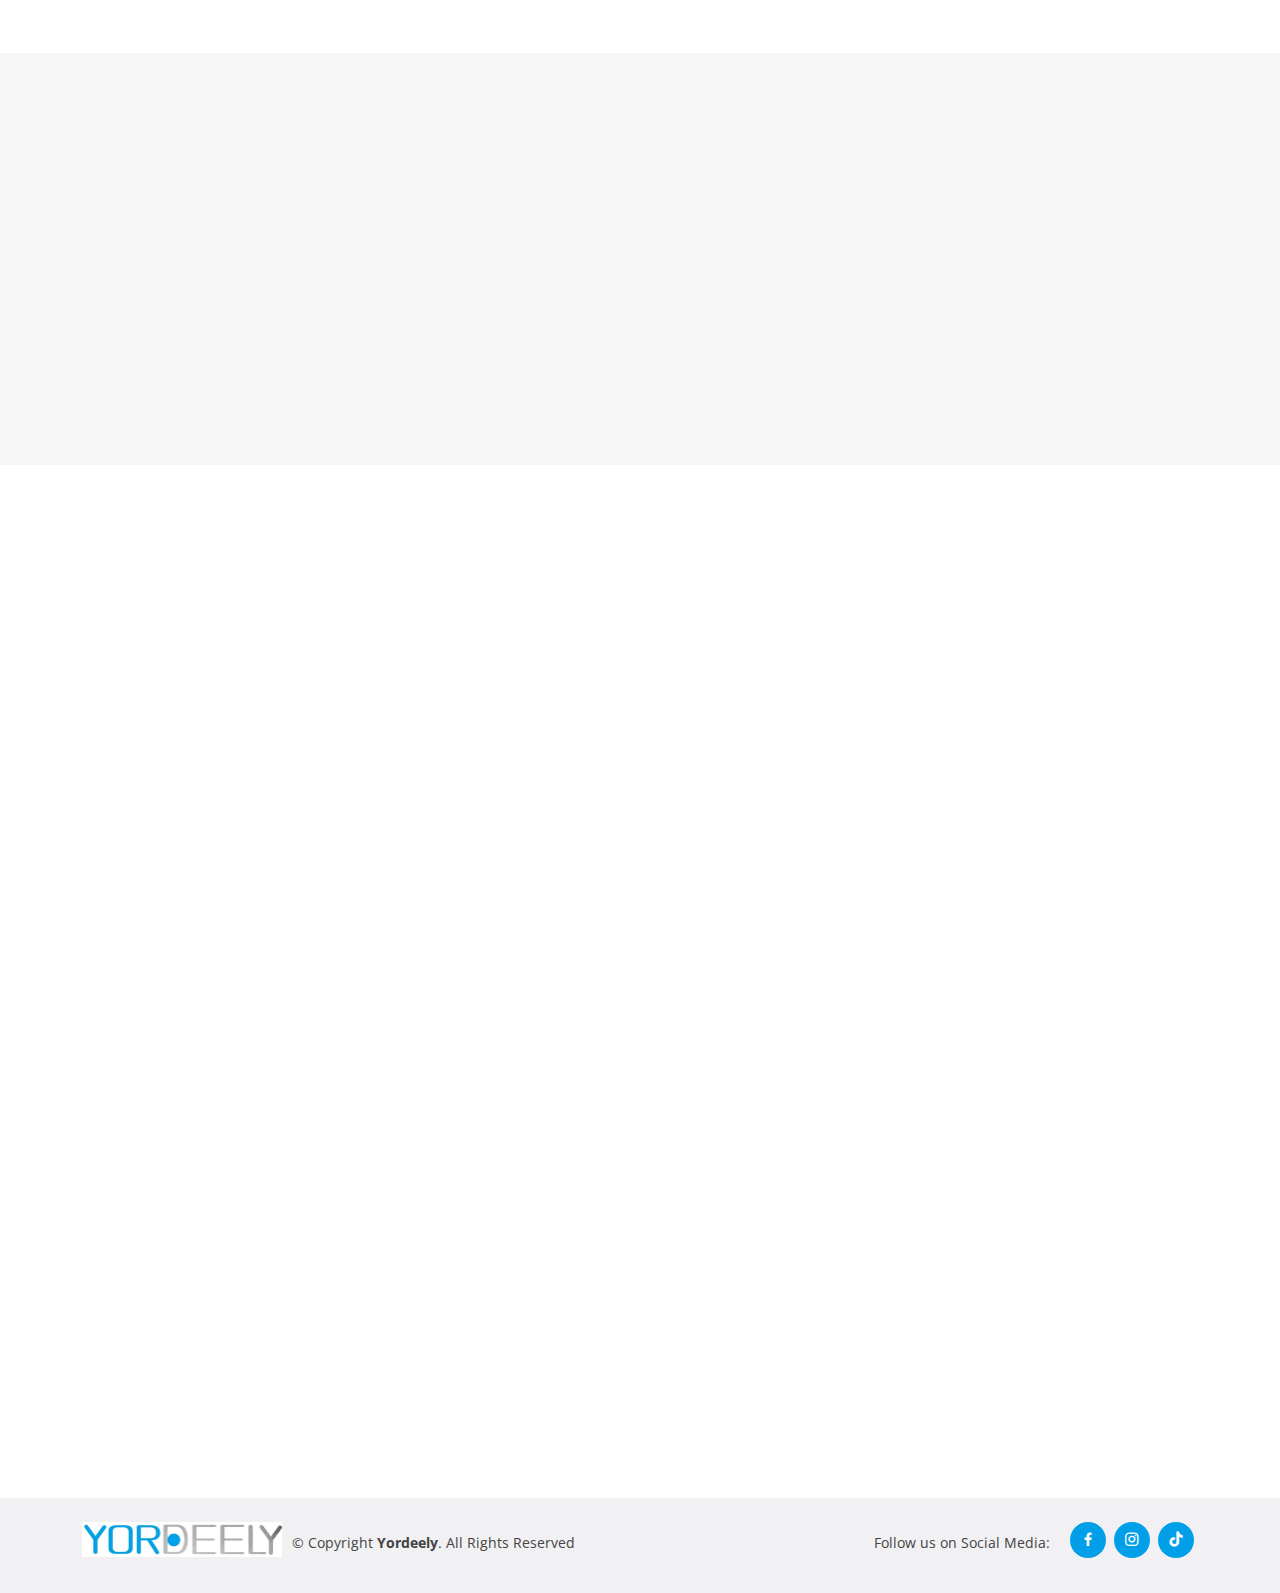
==== commit 0e79df72: "final" ====
--- a/index.html
+++ b/index.html
@@ -185,6 +185,14 @@
             </div>
           </div>
       </div>
+      <div class="container" style="margin-top: 40px;">
+        <div class="container section-title" data-aos="fade-up">
+          <h2 style="text-align: left; margin-left: -10px;">Our Products are in these many Countries</h2>
+        </div>
+        <div class="image">
+          <img src="assets/img/map.jpg" alt="" class="img-fluid">
+        </div>
+      </div>
     </section><!-- End Why Us Section -->
 
     <!-- ======= Services Section ======= -->
@@ -205,6 +213,15 @@
                   </div>
                   <div class="swiper-slide">
                     <img src="assets/img/services/2.jpg" alt="" class="img-fluid">
+                  </div>
+                  <div class="swiper-slide">
+                    <img src="assets/img/services/3.jpg" alt="" class="img-fluid">
+                  </div>
+                  <div class="swiper-slide">
+                    <img src="assets/img/services/4.jpg" alt="" class="img-fluid">
+                  </div>
+                  <div class="swiper-slide">
+                    <img src="assets/img/services/5.jpg" alt="" class="img-fluid">
                   </div>
                 </div>
                 <div class="swiper-pagination" style="margin-top: 20px; position: relative;"></div>
@@ -423,7 +440,8 @@
               </div>
             </div>
 
-            <form action="form" name="con" method="POST" class="php-email-form mt-4" data-netlify="true" netlify>
+            <form action="https://api.web3forms.com/submit" name="con" method="POST" class="php-email-form mt-4">
+              <input type="hidden" name="access_key" value="b56f0dbf-47c4-482f-9109-67bf2e0b0255">
               <div class="row">
                 <div class="col-md-6 form-group">
                   <input type="text" name="name" class="form-control" id="name" placeholder="Your Name" required>
--- a/assets/css/style.css
+++ b/assets/css/style.css
@@ -1041,7 +1041,7 @@
 .contact .php-email-form .error-message {
   display: none;
   color: #fff;
-  background: #ed3c0d;
+  background: #18d26e;
   text-align: left;
   padding: 15px;
   font-weight: 600;
